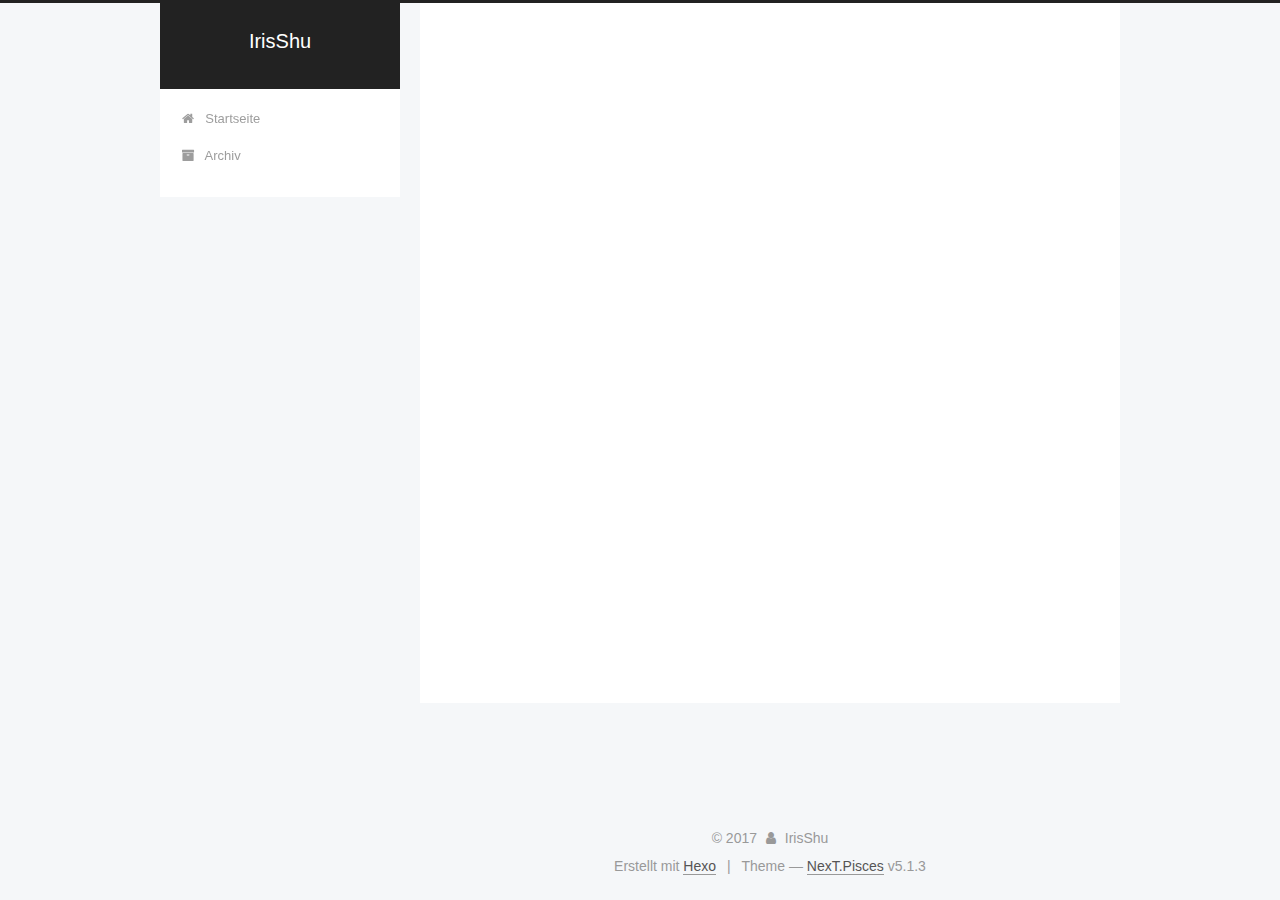
==== archives/index.html @ 96386900 "Site updated: 2017-11-17 18:49:37" ====
<!DOCTYPE html>



  


<html class="theme-next pisces use-motion" lang="zh-CN">
<head>
  <meta charset="UTF-8"/>
<meta http-equiv="X-UA-Compatible" content="IE=edge" />
<meta name="viewport" content="width=device-width, initial-scale=1, maximum-scale=1"/>
<meta name="theme-color" content="#222">









<meta http-equiv="Cache-Control" content="no-transform" />
<meta http-equiv="Cache-Control" content="no-siteapp" />
















  
  
  <link href="/lib/fancybox/source/jquery.fancybox.css?v=2.1.5" rel="stylesheet" type="text/css" />







<link href="/lib/font-awesome/css/font-awesome.min.css?v=4.6.2" rel="stylesheet" type="text/css" />

<link href="/css/main.css?v=5.1.3" rel="stylesheet" type="text/css" />


  <link rel="apple-touch-icon" sizes="180x180" href="/images/apple-touch-icon-next.png?v=5.1.3">


  <link rel="icon" type="image/png" sizes="32x32" href="/images/favicon-32x32-next.png?v=5.1.3">


  <link rel="icon" type="image/png" sizes="16x16" href="/images/favicon-16x16-next.png?v=5.1.3">


  <link rel="mask-icon" href="/images/logo.svg?v=5.1.3" color="#222">





  <meta name="keywords" content="Hexo, NexT" />










<meta property="og:type" content="website">
<meta property="og:title" content="IrisShu">
<meta property="og:url" content="http://yoursite.com/archives/index.html">
<meta property="og:site_name" content="IrisShu">
<meta property="og:locale" content="zh-CN">
<meta name="twitter:card" content="summary">
<meta name="twitter:title" content="IrisShu">



<script type="text/javascript" id="hexo.configurations">
  var NexT = window.NexT || {};
  var CONFIG = {
    root: '/',
    scheme: 'Pisces',
    version: '5.1.3',
    sidebar: {"position":"left","display":"post","offset":12,"b2t":false,"scrollpercent":false,"onmobile":false},
    fancybox: true,
    tabs: true,
    motion: {"enable":true,"async":false,"transition":{"post_block":"fadeIn","post_header":"slideDownIn","post_body":"slideDownIn","coll_header":"slideLeftIn","sidebar":"slideUpIn"}},
    duoshuo: {
      userId: '0',
      author: 'Author'
    },
    algolia: {
      applicationID: '',
      apiKey: '',
      indexName: '',
      hits: {"per_page":10},
      labels: {"input_placeholder":"Search for Posts","hits_empty":"We didn't find any results for the search: ${query}","hits_stats":"${hits} results found in ${time} ms"}
    }
  };
</script>



  <link rel="canonical" href="http://yoursite.com/archives/"/>





  <title>Archiv | IrisShu</title>
  








</head>

<body itemscope itemtype="http://schema.org/WebPage" lang="zh-CN">

  
  
    
  

  <div class="container sidebar-position-left page-archive">
    <div class="headband"></div>

    <header id="header" class="header" itemscope itemtype="http://schema.org/WPHeader">
      <div class="header-inner"><div class="site-brand-wrapper">
  <div class="site-meta ">
    

    <div class="custom-logo-site-title">
      <a href="/"  class="brand" rel="start">
        <span class="logo-line-before"><i></i></span>
        <span class="site-title">IrisShu</span>
        <span class="logo-line-after"><i></i></span>
      </a>
    </div>
      
        <p class="site-subtitle"></p>
      
  </div>

  <div class="site-nav-toggle">
    <button>
      <span class="btn-bar"></span>
      <span class="btn-bar"></span>
      <span class="btn-bar"></span>
    </button>
  </div>
</div>

<nav class="site-nav">
  

  
    <ul id="menu" class="menu">
      
        
        <li class="menu-item menu-item-home">
          <a href="/" rel="section">
            
              <i class="menu-item-icon fa fa-fw fa-home"></i> <br />
            
            Startseite
          </a>
        </li>
      
        
        <li class="menu-item menu-item-archives">
          <a href="/archives/" rel="section">
            
              <i class="menu-item-icon fa fa-fw fa-archive"></i> <br />
            
            Archiv
          </a>
        </li>
      

      
    </ul>
  

  
</nav>



 </div>
    </header>

    <main id="main" class="main">
      <div class="main-inner">
        <div class="content-wrap">
          <div id="content" class="content">
            

  
  
  
  <div class="post-block archive">
    <div id="posts" class="posts-collapse">
      <span class="archive-move-on"></span>

      <span class="archive-page-counter">
        
        
        
          
        
        Öhm..! Insgesamt 2 Artikel. Bleib dran.
      </span>

      

        
        
        

        
          
          <div class="collection-title">
            <h1 class="archive-year" id="archive-year-2017">2017</h1>
          </div>
        
        

        

  <article class="post post-type-normal" itemscope itemtype="http://schema.org/Article">
    <header class="post-header">

      <h2 class="post-title">
        
            <a class="post-title-link" href="/2017/11/16/test-my-site/" itemprop="url">
              
                <span itemprop="name">test_my_site</span>
              
            </a>
        
      </h2>

      <div class="post-meta">
        <time class="post-time" itemprop="dateCreated"
              datetime="2017-11-16T22:46:20+08:00"
              content="2017-11-16" >
          11-16
        </time>
      </div>

    </header>
  </article>



      

        
        
        

        
        

        

  <article class="post post-type-normal" itemscope itemtype="http://schema.org/Article">
    <header class="post-header">

      <h2 class="post-title">
        
            <a class="post-title-link" href="/2017/11/16/hello-world/" itemprop="url">
              
                <span itemprop="name">Hello World</span>
              
            </a>
        
      </h2>

      <div class="post-meta">
        <time class="post-time" itemprop="dateCreated"
              datetime="2017-11-16T22:35:01+08:00"
              content="2017-11-16" >
          11-16
        </time>
      </div>

    </header>
  </article>



      

    </div>
  </div>
  
  
  

  



          </div>
          


          

        </div>
        
          
  
  <div class="sidebar-toggle">
    <div class="sidebar-toggle-line-wrap">
      <span class="sidebar-toggle-line sidebar-toggle-line-first"></span>
      <span class="sidebar-toggle-line sidebar-toggle-line-middle"></span>
      <span class="sidebar-toggle-line sidebar-toggle-line-last"></span>
    </div>
  </div>

  <aside id="sidebar" class="sidebar">
    
    <div class="sidebar-inner">

      

      

      <section class="site-overview-wrap sidebar-panel sidebar-panel-active">
        <div class="site-overview">
          <div class="site-author motion-element" itemprop="author" itemscope itemtype="http://schema.org/Person">
            
              <p class="site-author-name" itemprop="name">IrisShu</p>
              <p class="site-description motion-element" itemprop="description"></p>
          </div>

          <nav class="site-state motion-element">

            
              <div class="site-state-item site-state-posts">
              
                <a href="/archives/">
              
                  <span class="site-state-item-count">2</span>
                  <span class="site-state-item-name">Artikel</span>
                </a>
              </div>
            

            

            

          </nav>

          

          <div class="links-of-author motion-element">
            
          </div>

          
          

          
          

          

        </div>
      </section>

      

      

    </div>
  </aside>


        
      </div>
    </main>

    <footer id="footer" class="footer">
      <div class="footer-inner">
        <div class="copyright">&copy; <span itemprop="copyrightYear">2017</span>
  <span class="with-love">
    <i class="fa fa-user"></i>
  </span>
  <span class="author" itemprop="copyrightHolder">IrisShu</span>

  
</div>


  <div class="powered-by">Erstellt mit  <a class="theme-link" target="_blank" href="https://hexo.io">Hexo</a></div>



  <span class="post-meta-divider">|</span>



  <div class="theme-info">Theme &mdash; <a class="theme-link" target="_blank" href="https://github.com/iissnan/hexo-theme-next">NexT.Pisces</a> v5.1.3</div>




        







        
      </div>
    </footer>

    
      <div class="back-to-top">
        <i class="fa fa-arrow-up"></i>
        
      </div>
    

    

  </div>

  

<script type="text/javascript">
  if (Object.prototype.toString.call(window.Promise) !== '[object Function]') {
    window.Promise = null;
  }
</script>









  












  
  
    <script type="text/javascript" src="/lib/jquery/index.js?v=2.1.3"></script>
  

  
  
    <script type="text/javascript" src="/lib/fastclick/lib/fastclick.min.js?v=1.0.6"></script>
  

  
  
    <script type="text/javascript" src="/lib/jquery_lazyload/jquery.lazyload.js?v=1.9.7"></script>
  

  
  
    <script type="text/javascript" src="/lib/velocity/velocity.min.js?v=1.2.1"></script>
  

  
  
    <script type="text/javascript" src="/lib/velocity/velocity.ui.min.js?v=1.2.1"></script>
  

  
  
    <script type="text/javascript" src="/lib/fancybox/source/jquery.fancybox.pack.js?v=2.1.5"></script>
  


  


  <script type="text/javascript" src="/js/src/utils.js?v=5.1.3"></script>

  <script type="text/javascript" src="/js/src/motion.js?v=5.1.3"></script>



  
  


  <script type="text/javascript" src="/js/src/affix.js?v=5.1.3"></script>

  <script type="text/javascript" src="/js/src/schemes/pisces.js?v=5.1.3"></script>



  

  


  <script type="text/javascript" src="/js/src/bootstrap.js?v=5.1.3"></script>



  


  




	





  





  












  





  

  

  

  
  

  

  

  

</body>
</html>
---- css/main.css ----
/* normalize.css v3.0.2 | MIT License | git.io/normalize */
html {
  font-family: sans-serif; /* 1 */
  -ms-text-size-adjust: 100%; /* 2 */
  -webkit-text-size-adjust: 100%; /* 2 */
}
body {
  margin: 0;
}
article,
aside,
details,
figcaption,
figure,
footer,
header,
hgroup,
main,
menu,
nav,
section,
summary {
  display: block;
}
audio,
canvas,
progress,
video {
  display: inline-block; /* 1 */
  vertical-align: baseline; /* 2 */
}
audio:not([controls]) {
  display: none;
  height: 0;
}
[hidden],
template {
  display: none;
}
a {
  background-color: transparent;
}
a:active,
a:hover {
  outline: 0;
}
abbr[title] {
  border-bottom: 1px dotted;
}
b,
strong {
  font-weight: bold;
}
dfn {
  font-style: italic;
}
h1 {
  font-size: 2em;
  margin: 0.67em 0;
}
mark {
  background: #ff0;
  color: #000;
}
small {
  font-size: 80%;
}
sub,
sup {
  font-size: 75%;
  line-height: 0;
  position: relative;
  vertical-align: baseline;
}
sup {
  top: -0.5em;
}
sub {
  bottom: -0.25em;
}
img {
  border: 0;
}
svg:not(:root) {
  overflow: hidden;
}
figure {
  margin: 1em 40px;
}
hr {
  -moz-box-sizing: content-box;
  box-sizing: content-box;
  height: 0;
}
pre {
  overflow: auto;
}
code,
kbd,
pre,
samp {
  font-family: monospace, monospace;
  font-size: 1em;
}
button,
input,
optgroup,
select,
textarea {
  color: inherit; /* 1 */
  font: inherit; /* 2 */
  margin: 0; /* 3 */
}
button {
  overflow: visible;
}
button,
select {
  text-transform: none;
}
button,
html input[type="button"],
input[type="reset"],
input[type="submit"] {
  -webkit-appearance: button; /* 2 */
  cursor: pointer; /* 3 */
}
button[disabled],
html input[disabled] {
  cursor: default;
}
button::-moz-focus-inner,
input::-moz-focus-inner {
  border: 0;
  padding: 0;
}
input {
  line-height: normal;
}
input[type="checkbox"],
input[type="radio"] {
  box-sizing: border-box; /* 1 */
  padding: 0; /* 2 */
}
input[type="number"]::-webkit-inner-spin-button,
input[type="number"]::-webkit-outer-spin-button {
  height: auto;
}
input[type="search"] {
  -webkit-appearance: textfield; /* 1 */
  -moz-box-sizing: content-box;
  -webkit-box-sizing: content-box; /* 2 */
  box-sizing: content-box;
}
input[type="search"]::-webkit-search-cancel-button,
input[type="search"]::-webkit-search-decoration {
  -webkit-appearance: none;
}
fieldset {
  border: 1px solid #c0c0c0;
  margin: 0 2px;
  padding: 0.35em 0.625em 0.75em;
}
legend {
  border: 0; /* 1 */
  padding: 0; /* 2 */
}
textarea {
  overflow: auto;
}
optgroup {
  font-weight: bold;
}
table {
  border-collapse: collapse;
  border-spacing: 0;
}
td,
th {
  padding: 0;
}
::selection {
  background: #262a30;
  color: #fff;
}
body {
  position: relative;
  font-family: 'Lato', "PingFang SC", "Microsoft YaHei", sans-serif;
  font-size: 14px;
  line-height: 2;
  color: #555;
  background: #f5f7f9;
}
@media (max-width: 767px) {
  body {
    padding-right: 0 !important;
  }
}
@media (min-width: 768px) and (max-width: 991px) {
  body {
    padding-right: 0 !important;
  }
}
@media (min-width: 1600px) {
  body {
    font-size: 16px;
  }
}
h1,
h2,
h3,
h4,
h5,
h6 {
  margin: 0;
  padding: 0;
  font-weight: bold;
  line-height: 1.5;
  font-family: 'Lato', "PingFang SC", "Microsoft YaHei", sans-serif;
}
h2,
h3,
h4,
h5,
h6 {
  margin: 20px 0 15px;
}
h1 {
  font-size: 22px;
}
@media (max-width: 767px) {
  h1 {
    font-size: 18px;
  }
}
h2 {
  font-size: 20px;
}
@media (max-width: 767px) {
  h2 {
    font-size: 16px;
  }
}
h3 {
  font-size: 18px;
}
@media (max-width: 767px) {
  h3 {
    font-size: 14px;
  }
}
h4 {
  font-size: 16px;
}
@media (max-width: 767px) {
  h4 {
    font-size: 12px;
  }
}
h5 {
  font-size: 14px;
}
@media (max-width: 767px) {
  h5 {
    font-size: 10px;
  }
}
h6 {
  font-size: 12px;
}
@media (max-width: 767px) {
  h6 {
    font-size: 8px;
  }
}
p {
  margin: 0 0 20px 0;
}
a {
  color: #555;
  text-decoration: none;
  outline: none;
  border-bottom: 1px solid #999;
  word-wrap: break-word;
}
a:hover {
  color: #222;
  border-bottom-color: #222;
}
blockquote {
  margin: 0;
  padding: 0;
}
img {
  display: block;
  margin: auto;
  max-width: 100%;
  height: auto;
}
hr {
  margin: 40px 0;
  height: 3px;
  border: none;
  background-color: #ddd;
  background-image: repeating-linear-gradient(-45deg, #fff, #fff 4px, transparent 4px, transparent 8px);
}
blockquote {
  padding: 0 15px;
  color: #666;
  border-left: 4px solid #ddd;
}
blockquote cite::before {
  content: "-";
  padding: 0 5px;
}
dt {
  font-weight: 700;
}
dd {
  margin: 0;
  padding: 0;
}
kbd {
  border: 1px solid #ccc;
  border-radius: 0.2em;
  box-shadow: 0.1em 0.1em 0.2em rgba(0,0,0,0.1);
  background-color: #f9f9f9;
  font-family: inherit;
  background-image: -webkit-linear-gradient(top, #eee, #fff, #eee);
  padding: 0.1em 0.3em;
  white-space: nowrap;
}
.text-left {
  text-align: left;
}
.text-center {
  text-align: center;
}
.text-right {
  text-align: right;
}
.text-justify {
  text-align: justify;
}
.text-nowrap {
  white-space: nowrap;
}
.text-lowercase {
  text-transform: lowercase;
}
.text-uppercase {
  text-transform: uppercase;
}
.text-capitalize {
  text-transform: capitalize;
}
.center-block {
  display: block;
  margin-left: auto;
  margin-right: auto;
}
.clearfix:before,
.clearfix:after {
  content: " ";
  display: table;
}
.clearfix:after {
  clear: both;
}
.pullquote {
  width: 45%;
}
.pullquote.left {
  float: left;
  margin-left: 5px;
  margin-right: 10px;
}
.pullquote.right {
  float: right;
  margin-left: 10px;
  margin-right: 5px;
}
.affix.affix.affix {
  position: fixed;
}
.translation {
  margin-top: -20px;
  font-size: 14px;
  color: #999;
}
.scrollbar-measure {
  width: 100px;
  height: 100px;
  overflow: scroll;
  position: absolute;
  top: -9999px;
}
.use-motion .motion-element {
  opacity: 0;
}
table {
  margin: 20px 0;
  width: 100%;
  border-collapse: collapse;
  border-spacing: 0;
  border: 1px solid #ddd;
  font-size: 14px;
  table-layout: fixed;
  word-wrap: break-all;
}
table>tbody>tr:nth-of-type(odd) {
  background-color: #f9f9f9;
}
table>tbody>tr:hover {
  background-color: #f5f5f5;
}
caption,
th,
td {
  padding: 8px;
  text-align: left;
  vertical-align: middle;
  font-weight: normal;
}
th,
td {
  border-bottom: 3px solid #ddd;
  border-right: 1px solid #eee;
}
th {
  padding-bottom: 10px;
  font-weight: 700;
}
td {
  border-bottom-width: 1px;
}
html,
body {
  height: 100%;
}
.container {
  position: relative;
  min-height: 100%;
}
.header-inner {
  margin: 0 auto;
  padding: 100px 0 70px;
  width: 700px;
}
@media (min-width: 1600px) {
  .container .header-inner {
    width: 900px;
  }
}
.main {
  padding-bottom: 150px;
}
.main-inner {
  margin: 0 auto;
  width: 700px;
}
@media (min-width: 1600px) {
  .container .main-inner {
    width: 900px;
  }
}
.footer {
  position: absolute;
  left: 0;
  bottom: 0;
  width: 100%;
  min-height: 50px;
}
.footer-inner {
  box-sizing: border-box;
  margin: 20px auto;
  width: 700px;
}
@media (min-width: 1600px) {
  .container .footer-inner {
    width: 900px;
  }
}
pre,
.highlight {
  overflow: auto;
  margin: 20px 0;
  padding: 0;
  font-size: 13px;
  color: #4d4d4c;
  background: #f7f7f7;
  line-height: 1.6;
}
pre,
code {
  font-family: consolas, Menlo, "PingFang SC", "Microsoft YaHei", monospace;
}
code {
  padding: 2px 4px;
  word-wrap: break-word;
  color: #555;
  background: #eee;
  border-radius: 3px;
  font-size: 13px;
}
pre {
  padding: 10px;
}
pre code {
  padding: 0;
  color: #4d4d4c;
  background: none;
  text-shadow: none;
}
.highlight {
  border-radius: 1px;
}
.highlight pre {
  border: none;
  margin: 0;
  padding: 10px 0;
}
.highlight table {
  margin: 0;
  width: auto;
  border: none;
}
.highlight td {
  border: none;
  padding: 0;
}
.highlight figcaption {
  font-size: 1em;
  color: #4d4d4c;
  line-height: 1em;
  margin-bottom: 1em;
}
.highlight figcaption:before,
.highlight figcaption:after {
  content: " ";
  display: table;
}
.highlight figcaption:after {
  clear: both;
}
.highlight figcaption a {
  float: right;
  color: #4d4d4c;
}
.highlight figcaption a:hover {
  border-bottom-color: #4d4d4c;
}
.highlight .gutter pre {
  padding-left: 10px;
  padding-right: 10px;
  color: #869194;
  text-align: right;
  background-color: #eff2f3;
}
.highlight .code pre {
  width: 100%;
  padding-left: 10px;
  padding-right: 10px;
  background-color: #f7f7f7;
}
.highlight .line {
  height: 20px;
}
.gutter {
  -webkit-user-select: none;
  -moz-user-select: none;
  -ms-user-select: none;
  user-select: none;
}
.gist table {
  width: auto;
}
.gist table td {
  border: none;
}
pre .deletion {
  background: #fdd;
}
pre .addition {
  background: #dfd;
}
pre .meta {
  color: #8959a8;
}
pre .comment {
  color: #8e908c;
}
pre .variable,
pre .attribute,
pre .tag,
pre .regexp,
pre .ruby .constant,
pre .xml .tag .title,
pre .xml .pi,
pre .xml .doctype,
pre .html .doctype,
pre .css .id,
pre .css .class,
pre .css .pseudo {
  color: #c82829;
}
pre .number,
pre .preprocessor,
pre .built_in,
pre .literal,
pre .params,
pre .constant,
pre .command {
  color: #f5871f;
}
pre .ruby .class .title,
pre .css .rules .attribute,
pre .string,
pre .value,
pre .inheritance,
pre .header,
pre .ruby .symbol,
pre .xml .cdata,
pre .special,
pre .number,
pre .formula {
  color: #718c00;
}
pre .title,
pre .css .hexcolor {
  color: #3e999f;
}
pre .function,
pre .python .decorator,
pre .python .title,
pre .ruby .function .title,
pre .ruby .title .keyword,
pre .perl .sub,
pre .javascript .title,
pre .coffeescript .title {
  color: #4271ae;
}
pre .keyword,
pre .javascript .function {
  color: #8959a8;
}
.full-image.full-image.full-image {
  border: none;
  max-width: 100%;
  width: auto;
  margin: 20px auto;
}
@media (min-width: 992px) {
  .full-image.full-image.full-image {
    max-width: none;
    width: 118%;
    margin: 0 -9%;
  }
}
.blockquote-center,
.page-home .post-type-quote blockquote,
.page-post-detail .post-type-quote blockquote {
  position: relative;
  margin: 40px 0;
  padding: 0;
  border-left: none;
  text-align: center;
}
.blockquote-center::before,
.page-home .post-type-quote blockquote::before,
.page-post-detail .post-type-quote blockquote::before,
.blockquote-center::after,
.page-home .post-type-quote blockquote::after,
.page-post-detail .post-type-quote blockquote::after {
  position: absolute;
  content: ' ';
  display: block;
  width: 100%;
  height: 24px;
  opacity: 0.2;
  background-repeat: no-repeat;
  background-position: 0 -6px;
  background-size: 22px 22px;
}
.blockquote-center::before,
.page-home .post-type-quote blockquote::before,
.page-post-detail .post-type-quote blockquote::before {
  top: -20px;
  background-image: url("../images/quote-l.svg");
  border-top: 1px solid #ccc;
}
.blockquote-center::after,
.page-home .post-type-quote blockquote::after,
.page-post-detail .post-type-quote blockquote::after {
  bottom: -20px;
  background-image: url("../images/quote-r.svg");
  border-bottom: 1px solid #ccc;
  background-position: 100% 8px;
}
.blockquote-center p,
.page-home .post-type-quote blockquote p,
.page-post-detail .post-type-quote blockquote p,
.blockquote-center div,
.page-home .post-type-quote blockquote div,
.page-post-detail .post-type-quote blockquote div {
  text-align: center;
}
.post .post-body .group-picture img {
  box-sizing: border-box;
  padding: 0 3px;
  border: none;
}
.post .group-picture-row {
  overflow: hidden;
  margin-top: 6px;
}
.post .group-picture-row:first-child {
  margin-top: 0;
}
.post .group-picture-column {
  float: left;
}
.page-post-detail .post-body .group-picture-column {
  float: none;
  margin-top: 10px;
  width: auto !important;
}
.page-post-detail .post-body .group-picture-column img {
  margin: 0 auto;
}
.page-archive .group-picture-container {
  overflow: hidden;
}
.page-archive .group-picture-row {
  float: left;
}
.page-archive .group-picture-row:first-child {
  margin-top: 6px;
}
.page-archive .group-picture-column {
  max-width: 150px;
  max-height: 150px;
}
.post-body .note {
  position: relative;
  padding: 15px;
  margin-bottom: 20px;
  border: 1px solid #eee;
  border-left-width: 5px;
  border-radius: 3px;
}
.post-body .note h2,
.post-body .note h3,
.post-body .note h4,
.post-body .note h5,
.post-body .note h6 {
  margin-top: 0;
  margin-bottom: 0;
  border-bottom: initial;
  padding-top: 0 !important;
}
.post-body .note p:first-child,
.post-body .note ul:first-child,
.post-body .note ol:first-child,
.post-body .note table:first-child,
.post-body .note pre:first-child,
.post-body .note blockquote:first-child {
  margin-top: 0;
}
.post-body .note p:last-child,
.post-body .note ul:last-child,
.post-body .note ol:last-child,
.post-body .note table:last-child,
.post-body .note pre:last-child,
.post-body .note blockquote:last-child {
  margin-bottom: 0;
}
.post-body .note.default {
  border-left-color: #777;
}
.post-body .note.default h2,
.post-body .note.default h3,
.post-body .note.default h4,
.post-body .note.default h5,
.post-body .note.default h6 {
  color: #777;
}
.post-body .note.primary {
  border-left-color: #6f42c1;
}
.post-body .note.primary h2,
.post-body .note.primary h3,
.post-body .note.primary h4,
.post-body .note.primary h5,
.post-body .note.primary h6 {
  color: #6f42c1;
}
.post-body .note.info {
  border-left-color: #428bca;
}
.post-body .note.info h2,
.post-body .note.info h3,
.post-body .note.info h4,
.post-body .note.info h5,
.post-body .note.info h6 {
  color: #428bca;
}
.post-body .note.success {
  border-left-color: #5cb85c;
}
.post-body .note.success h2,
.post-body .note.success h3,
.post-body .note.success h4,
.post-body .note.success h5,
.post-body .note.success h6 {
  color: #5cb85c;
}
.post-body .note.warning {
  border-left-color: #f0ad4e;
}
.post-body .note.warning h2,
.post-body .note.warning h3,
.post-body .note.warning h4,
.post-body .note.warning h5,
.post-body .note.warning h6 {
  color: #f0ad4e;
}
.post-body .note.danger {
  border-left-color: #d9534f;
}
.post-body .note.danger h2,
.post-body .note.danger h3,
.post-body .note.danger h4,
.post-body .note.danger h5,
.post-body .note.danger h6 {
  color: #d9534f;
}
.post-body .label {
  display: inline;
  padding: 0 2px;
  white-space: nowrap;
}
.post-body .label.default {
  background-color: #f0f0f0;
}
.post-body .label.primary {
  background-color: #efe6f7;
}
.post-body .label.info {
  background-color: #e5f2f8;
}
.post-body .label.success {
  background-color: #e7f4e9;
}
.post-body .label.warning {
  background-color: #fcf6e1;
}
.post-body .label.danger {
  background-color: #fae8eb;
}
.post-body .tabs {
  position: relative;
  display: block;
  margin-bottom: 20px;
  padding-top: 10px;
}
.post-body .tabs ul.nav-tabs {
  margin: 0;
  padding: 0;
  display: flex;
  margin-bottom: -1px;
}
@media (max-width: 413px) {
  .post-body .tabs ul.nav-tabs {
    display: block;
    margin-bottom: 5px;
  }
}
.post-body .tabs ul.nav-tabs li.tab {
  list-style-type: none !important;
  margin: 0 0.25em 0 0;
  border-top: 3px solid transparent;
  border-left: 1px solid transparent;
  border-right: 1px solid transparent;
}
@media (max-width: 413px) {
  .post-body .tabs ul.nav-tabs li.tab {
    margin: initial;
    border-top: 1px solid transparent;
    border-left: 3px solid transparent;
    border-right: 1px solid transparent;
    border-bottom: 1px solid transparent;
  }
}
.post-body .tabs ul.nav-tabs li.tab a {
  outline: 0;
  border-bottom: initial;
  display: block;
  line-height: 1.8em;
  padding: 0.25em 0.75em;
  transition-duration: 0.2s;
  transition-timing-function: ease-out;
  transition-delay: 0s;
}
.post-body .tabs ul.nav-tabs li.tab a i {
  width: 1.285714285714286em;
}
.post-body .tabs ul.nav-tabs li.tab.active {
  border-top: 3px solid #fc6423;
  border-left: 1px solid #ddd;
  border-right: 1px solid #ddd;
  background-color: #fff;
}
@media (max-width: 413px) {
  .post-body .tabs ul.nav-tabs li.tab.active {
    border-top: 1px solid #ddd;
    border-left: 3px solid #fc6423;
    border-right: 1px solid #ddd;
    border-bottom: 1px solid #ddd;
  }
}
.post-body .tabs ul.nav-tabs li.tab.active a {
  cursor: default;
  color: #555;
}
.post-body .tabs .tab-content {
  background-color: #fff;
}
.post-body .tabs .tab-content .tab-pane {
  border: 1px solid #ddd;
  padding: 20px 20px 0 20px;
}
.post-body .tabs .tab-content .tab-pane:not(.active) {
  display: none !important;
}
.post-body .tabs .tab-content .tab-pane.active {
  display: block !important;
}
.btn {
  display: inline-block;
  padding: 0 20px;
  font-size: 14px;
  color: #555;
  background: #fff;
  border: 2px solid #555;
  text-decoration: none;
  border-radius: 2px;
  transition-property: background-color;
  transition-duration: 0.2s;
  transition-timing-function: ease-in-out;
  transition-delay: 0s;
  line-height: 2;
}
.btn:hover {
  border-color: #222;
  color: #fff;
  background: #222;
}
.btn +.btn {
  margin: 0 0 8px 8px;
}
.btn .fa-fw {
  width: 1.285714285714286em;
  text-align: left;
}
.btn-bar {
  display: block;
  width: 22px;
  height: 2px;
  background: #555;
  border-radius: 1px;
}
.btn-bar+.btn-bar {
  margin-top: 4px;
}
.pagination {
  margin: 120px 0 40px;
  text-align: center;
  border-top: 1px solid #eee;
}
.page-number-basic,
.pagination .prev,
.pagination .next,
.pagination .page-number,
.pagination .space {
  display: inline-block;
  position: relative;
  top: -1px;
  margin: 0 10px;
  padding: 0 11px;
}
@media (max-width: 767px) {
  .page-number-basic,
  .pagination .prev,
  .pagination .next,
  .pagination .page-number,
  .pagination .space {
    margin: 0 5px;
  }
}
.pagination .prev,
.pagination .next,
.pagination .page-number {
  border-bottom: 0;
  border-top: 1px solid #eee;
  transition-property: border-color;
  transition-duration: 0.2s;
  transition-timing-function: ease-in-out;
  transition-delay: 0s;
}
.pagination .prev:hover,
.pagination .next:hover,
.pagination .page-number:hover {
  border-top-color: #222;
}
.pagination .space {
  padding: 0;
  margin: 0;
}
.pagination .prev {
  margin-left: 0;
}
.pagination .next {
  margin-right: 0;
}
.pagination .page-number.current {
  color: #fff;
  background: #ccc;
  border-top-color: #ccc;
}
@media (max-width: 767px) {
  .pagination {
    border-top: none;
  }
  .pagination .prev,
  .pagination .next,
  .pagination .page-number {
    margin-bottom: 10px;
    border-top: 0;
    border-bottom: 1px solid #eee;
    padding: 0 10px;
  }
  .pagination .prev:hover,
  .pagination .next:hover,
  .pagination .page-number:hover {
    border-bottom-color: #222;
  }
}
.comments {
  margin: 60px 20px 0;
}
.tag-cloud {
  text-align: center;
}
.tag-cloud a {
  display: inline-block;
  margin: 10px;
}
.back-to-top {
  box-sizing: border-box;
  position: fixed;
  bottom: -100px;
  right: 30px;
  z-index: 1050;
  padding: 0 6px;
  width: 24px;
  background: #222;
  font-size: 12px;
  opacity: 0.6;
  color: #fff;
  cursor: pointer;
  text-align: center;
  -webkit-transform: translateZ(0);
  transition-property: bottom;
  transition-duration: 0.2s;
  transition-timing-function: ease-in-out;
  transition-delay: 0s;
}
@media (min-width: 768px) and (max-width: 991px) {
  .back-to-top {
    display: none !important;
  }
}
@media (max-width: 767px) {
  .back-to-top {
    display: none !important;
  }
}
.back-to-top.back-to-top-on {
  bottom: 30px;
}
.header {
  background: transparent;
}
.header-inner {
  position: relative;
}
.headband {
  height: 3px;
  background: #222;
}
.site-meta {
  margin: 0;
  text-align: center;
}
@media (max-width: 767px) {
  .site-meta {
    text-align: center;
  }
}
.brand {
  position: relative;
  display: inline-block;
  padding: 0 40px;
  color: #fff;
  background: #222;
  border-bottom: none;
}
.brand:hover {
  color: #fff;
}
.logo {
  display: inline-block;
  margin-right: 5px;
  line-height: 36px;
  vertical-align: top;
}
.site-title {
  display: inline-block;
  vertical-align: top;
  line-height: 36px;
  font-size: 20px;
  font-weight: normal;
  font-family: 'Lato', "PingFang SC", "Microsoft YaHei", sans-serif;
}
.site-subtitle {
  margin-top: 10px;
  font-size: 13px;
  color: #ddd;
}
.use-motion .brand {
  opacity: 0;
}
.use-motion .logo,
.use-motion .site-title,
.use-motion .site-subtitle {
  opacity: 0;
  position: relative;
  top: -10px;
}
.site-nav-toggle {
  display: none;
  position: absolute;
  top: 10px;
  left: 10px;
}
@media (max-width: 767px) {
  .site-nav-toggle {
    display: block;
  }
}
.site-nav-toggle button {
  margin-top: 2px;
  padding: 9px 10px;
  background: transparent;
  border: none;
}
@media (max-width: 767px) {
  .site-nav {
    display: none;
    margin: 0 -10px;
    padding: 0 10px;
    clear: both;
    border-top: 1px solid #ddd;
  }
}
@media (min-width: 768px) and (max-width: 991px) {
  .site-nav {
    display: block !important;
  }
}
@media (min-width: 992px) {
  .site-nav {
    display: block !important;
  }
}
.menu {
  margin-top: 20px;
  padding-left: 0;
  text-align: center;
}
.menu .menu-item {
  display: inline-block;
  margin: 0 10px;
  list-style: none;
}
@media screen and (max-width: 767px) {
  .menu .menu-item {
    margin-top: 10px;
  }
}
.menu .menu-item a {
  display: block;
  font-size: 13px;
  line-height: inherit;
  border-bottom: 1px solid transparent;
  transition-property: border-color;
  transition-duration: 0.2s;
  transition-timing-function: ease-in-out;
  transition-delay: 0s;
}
.menu .menu-item a:hover,
.menu-item-active a {
  border-bottom-color: #222;
}
.menu .menu-item .fa {
  margin-right: 5px;
}
.use-motion .menu-item {
  opacity: 0;
}
.post-body {
  font-family: 'Lato', "PingFang SC", "Microsoft YaHei", sans-serif;
}
@media (max-width: 767px) {
  .post-body {
    word-break: break-word;
  }
}
.post-body .fancybox img {
  display: block !important;
  margin: 0 auto;
  cursor: pointer;
  cursor: zoom-in;
  cursor: -webkit-zoom-in;
}
.post-body .image-caption,
.post-body .figure .caption {
  margin: -20px auto 15px;
  text-align: center;
  font-size: 14px;
  color: #999;
  font-weight: bold;
  line-height: 1;
}
.post-sticky-flag {
  display: inline-block;
  font-size: 16px;
  -ms-transform: rotate(30deg);
  -webkit-transform: rotate(30deg);
  -moz-transform: rotate(30deg);
  -ms-transform: rotate(30deg);
  -o-transform: rotate(30deg);
  transform: rotate(30deg);
}
.use-motion .post-block,
.use-motion .pagination,
.use-motion .comments {
  opacity: 0;
}
.use-motion .post-header {
  opacity: 0;
}
.use-motion .post-body {
  opacity: 0;
}
.use-motion .collection-title {
  opacity: 0;
}
.posts-expand {
  padding-top: 40px;
}
@media (max-width: 767px) {
  .posts-expand {
    margin: 0 20px;
  }
  .post-body pre .gutter pre {
    padding-right: 10px;
  }
  .post-body .highlight {
    margin-left: 0px;
    margin-right: 0px;
    padding: 0;
  }
  .post-body .highlight .gutter pre {
    padding-right: 10px;
  }
}
@media (min-width: 992px) {
  .posts-expand .post-body {
    text-align: justify;
  }
}
.posts-expand .post-body h2,
.posts-expand .post-body h3,
.posts-expand .post-body h4,
.posts-expand .post-body h5,
.posts-expand .post-body h6 {
  padding-top: 10px;
}
.posts-expand .post-body h2 .header-anchor,
.posts-expand .post-body h3 .header-anchor,
.posts-expand .post-body h4 .header-anchor,
.posts-expand .post-body h5 .header-anchor,
.posts-expand .post-body h6 .header-anchor {
  float: right;
  margin-left: 10px;
  color: #ccc;
  border-bottom-style: none;
  visibility: hidden;
}
.posts-expand .post-body h2 .header-anchor:hover,
.posts-expand .post-body h3 .header-anchor:hover,
.posts-expand .post-body h4 .header-anchor:hover,
.posts-expand .post-body h5 .header-anchor:hover,
.posts-expand .post-body h6 .header-anchor:hover {
  color: inherit;
}
.posts-expand .post-body h2:hover .header-anchor,
.posts-expand .post-body h3:hover .header-anchor,
.posts-expand .post-body h4:hover .header-anchor,
.posts-expand .post-body h5:hover .header-anchor,
.posts-expand .post-body h6:hover .header-anchor {
  visibility: visible;
}
.posts-expand .post-body ul li {
  list-style: circle;
}
.posts-expand .post-body img {
  box-sizing: border-box;
  margin: auto;
  padding: 3px;
  border: 1px solid #ddd;
}
.posts-expand .post-body .fancybox img {
  margin: 0 auto 25px;
}
@media (max-width: 767px) {
  .posts-collapse {
    margin: 0 20px;
  }
  .posts-collapse .post-title,
  .posts-collapse .post-meta {
    display: block;
    width: auto;
    text-align: left;
  }
}
.posts-collapse {
  position: relative;
  z-index: 1010;
  margin-left: 55px;
}
.posts-collapse::after {
  content: " ";
  position: absolute;
  top: 20px;
  left: 0;
  margin-left: -2px;
  width: 4px;
  height: 100%;
  background: #f5f5f5;
  z-index: -1;
}
@media (max-width: 767px) {
  .posts-collapse {
    margin: 0 20px;
  }
}
.posts-collapse .collection-title {
  position: relative;
  margin: 60px 0;
}
.posts-collapse .collection-title h1,
.posts-collapse .collection-title h2 {
  margin-left: 20px;
}
.posts-collapse .collection-title small {
  color: #bbb;
  margin-left: 5px;
}
.posts-collapse .collection-title::before {
  content: " ";
  position: absolute;
  left: 0;
  top: 50%;
  margin-left: -4px;
  margin-top: -4px;
  width: 8px;
  height: 8px;
  background: #bbb;
  border-radius: 50%;
}
.posts-collapse .post {
  margin: 30px 0;
}
.posts-collapse .post-header {
  position: relative;
  transition-duration: 0.2s;
  transition-timing-function: ease-in-out;
  transition-delay: 0s;
  transition-property: border;
  border-bottom: 1px dashed #ccc;
}
.posts-collapse .post-header::before {
  content: " ";
  position: absolute;
  left: 0;
  top: 12px;
  width: 6px;
  height: 6px;
  margin-left: -4px;
  background: #bbb;
  border-radius: 50%;
  border: 1px solid #fff;
  transition-duration: 0.2s;
  transition-timing-function: ease-in-out;
  transition-delay: 0s;
  transition-property: background;
}
.posts-collapse .post-header:hover {
  border-bottom-color: #666;
}
.posts-collapse .post-header:hover::before {
  background: #222;
}
.posts-collapse .post-meta {
  position: absolute;
  font-size: 12px;
  left: 20px;
  top: 5px;
}
.posts-collapse .post-comments-count {
  display: none;
}
.posts-collapse .post-title {
  margin-left: 60px;
  font-size: 16px;
  font-weight: normal;
  line-height: inherit;
}
.posts-collapse .post-title::after {
  margin-left: 3px;
  opacity: 0.6;
}
.posts-collapse .post-title a {
  color: #666;
  border-bottom: none;
}
.page-home .post-type-quote .post-header,
.page-post-detail .post-type-quote .post-header,
.page-home .post-type-quote .post-tags,
.page-post-detail .post-type-quote .post-tags {
  display: none;
}
.posts-expand .post-title {
  text-align: center;
  word-break: break-word;
  font-weight: 400;
}
.posts-expand .post-title-link {
  display: inline-block;
  position: relative;
  color: #555;
  border-bottom: none;
  line-height: 1.2;
  vertical-align: top;
}
.posts-expand .post-title-link::before {
  content: "";
  position: absolute;
  width: 100%;
  height: 2px;
  bottom: 0;
  left: 0;
  background-color: #000;
  visibility: hidden;
  -webkit-transform: scaleX(0);
  -moz-transform: scaleX(0);
  -ms-transform: scaleX(0);
  -o-transform: scaleX(0);
  transform: scaleX(0);
  transition-duration: 0.2s;
  transition-timing-function: ease-in-out;
  transition-delay: 0s;
}
.posts-expand .post-title-link:hover::before {
  visibility: visible;
  -webkit-transform: scaleX(1);
  -moz-transform: scaleX(1);
  -ms-transform: scaleX(1);
  -o-transform: scaleX(1);
  transform: scaleX(1);
}
.posts-expand .post-title-link .fa {
  font-size: 16px;
}
.posts-expand .post-meta {
  margin: 3px 0 60px 0;
  color: #999;
  font-family: 'Lato', "PingFang SC", "Microsoft YaHei", sans-serif;
  font-size: 12px;
  text-align: center;
}
.posts-expand .post-meta .post-category-list {
  display: inline-block;
  margin: 0;
  padding: 3px;
}
.posts-expand .post-meta .post-category-list-link {
  color: #999;
}
.posts-expand .post-meta .post-description {
  font-size: 14px;
  margin-top: 2px;
}
.post-meta-divider {
  margin: 0 0.5em;
}
.post-meta-item-icon {
  margin-right: 3px;
}
@media (min-width: 768px) and (max-width: 991px) {
  .post-meta-item-icon {
    display: inline-block;
  }
}
@media (max-width: 767px) {
  .post-meta-item-icon {
    display: inline-block;
  }
}
@media (min-width: 768px) and (max-width: 991px) {
  .post-meta-item-text {
    display: none;
  }
}
@media (max-width: 767px) {
  .post-meta-item-text {
    display: none;
  }
}
@media (max-width: 767px) {
  .posts-expand .post-comments-count {
    display: none;
  }
}
.post-button {
  margin-top: 40px;
}
.posts-expand .post-tags {
  margin-top: 40px;
  text-align: center;
}
.posts-expand .post-tags a {
  display: inline-block;
  margin-right: 10px;
  font-size: 13px;
}
.post-nav {
  display: table;
  margin-top: 15px;
  width: 100%;
  border-top: 1px solid #eee;
}
.post-nav-divider {
  display: table-cell;
  width: 10%;
}
.post-nav-item {
  display: table-cell;
  padding: 10px 0 0 0;
  width: 45%;
  vertical-align: top;
}
.post-nav-item a {
  position: relative;
  display: block;
  line-height: 25px;
  font-size: 14px;
  color: #555;
  border-bottom: none;
}
.post-nav-item a:hover {
  color: #222;
  border-bottom: none;
}
.post-nav-item a:active {
  top: 2px;
}
.post-nav-item .fa {
  position: absolute;
  top: 8px;
  left: 0;
  font-size: 12px;
}
.post-nav-next a {
  padding-left: 15px;
}
.post-nav-prev {
  text-align: right;
}
.post-nav-prev a {
  padding-right: 15px;
}
.post-nav-prev .fa {
  right: 0;
  left: auto;
}
.posts-expand .post-eof {
  display: block;
  margin: 80px auto 60px;
  width: 8%;
  height: 1px;
  background: #ccc;
  text-align: center;
}
.post:last-child .post-eof.post-eof.post-eof {
  display: none;
}
.post-gallery {
  display: table;
  table-layout: fixed;
  width: 100%;
  border-collapse: separate;
}
.post-gallery-row {
  display: table-row;
}
.post-gallery .post-gallery-img {
  display: table-cell;
  text-align: center;
  vertical-align: middle;
  border: none;
}
.post-gallery .post-gallery-img img {
  max-width: 100%;
  max-height: 100%;
  border: none;
}
.fancybox-close,
.fancybox-close:hover {
  border: none;
}
.rtl.post-body p,
.rtl.post-body a,
.rtl.post-body h1,
.rtl.post-body h2,
.rtl.post-body h3,
.rtl.post-body h4,
.rtl.post-body h5,
.rtl.post-body h6,
.rtl.post-body li,
.rtl.post-body ul,
.rtl.post-body ol {
  direction: rtl;
  font-family: UKIJ Ekran;
}
.rtl.post-title {
  font-family: UKIJ Ekran;
}
.sidebar {
  position: fixed;
  right: 0;
  top: 0;
  bottom: 0;
  width: 0;
  z-index: 1040;
  box-shadow: inset 0 2px 6px #000;
  background: #222;
  -webkit-transform: translateZ(0);
}
.sidebar a {
  color: #999;
  border-bottom-color: #555;
}
.sidebar a:hover {
  color: #eee;
}
@media (min-width: 768px) and (max-width: 991px) {
  .sidebar {
    display: none !important;
  }
}
@media (max-width: 767px) {
  .sidebar {
    display: none !important;
  }
}
.sidebar-inner {
  position: relative;
  padding: 20px 10px;
  color: #999;
  text-align: center;
}
.site-overview-wrap {
  overflow: hidden;
}
.site-overview {
  overflow-y: auto;
  overflow-x: hidden;
}
.sidebar-toggle {
  position: fixed;
  right: 30px;
  bottom: 45px;
  width: 14px;
  height: 14px;
  padding: 5px;
  background: #222;
  line-height: 0;
  z-index: 1050;
  cursor: pointer;
  -webkit-transform: translateZ(0);
}
@media (min-width: 768px) and (max-width: 991px) {
  .sidebar-toggle {
    display: none !important;
  }
}
@media (max-width: 767px) {
  .sidebar-toggle {
    display: none !important;
  }
}
.sidebar-toggle-line {
  position: relative;
  display: inline-block;
  vertical-align: top;
  height: 2px;
  width: 100%;
  background: #fff;
  margin-top: 3px;
}
.sidebar-toggle-line:first-child {
  margin-top: 0;
}
.site-author-image {
  display: block;
  margin: 0 auto;
  padding: 2px;
  max-width: 120px;
  height: auto;
  border: 1px solid #eee;
}
.site-author-name {
  margin: 0;
  text-align: center;
  color: #222;
  font-weight: 600;
}
.site-description {
  margin-top: 0;
  text-align: center;
  font-size: 13px;
  color: #999;
}
.site-state {
  overflow: hidden;
  line-height: 1.4;
  white-space: nowrap;
  text-align: center;
}
.site-state-item {
  display: inline-block;
  padding: 0 15px;
  border-left: 1px solid #eee;
}
.site-state-item:first-child {
  border-left: none;
}
.site-state-item a {
  border-bottom: none;
}
.site-state-item-count {
  display: block;
  text-align: center;
  color: inherit;
  font-weight: 600;
  font-size: 16px;
}
.site-state-item-name {
  font-size: 13px;
  color: #999;
}
.feed-link {
  margin-top: 20px;
}
.feed-link a {
  display: inline-block;
  padding: 0 15px;
  color: #fc6423;
  border: 1px solid #fc6423;
  border-radius: 4px;
}
.feed-link a i {
  color: #fc6423;
  font-size: 14px;
}
.feed-link a:hover {
  color: #fff;
  background: #fc6423;
}
.feed-link a:hover i {
  color: #fff;
}
.links-of-author {
  margin-top: 20px;
}
.links-of-author a {
  display: inline-block;
  vertical-align: middle;
  margin-right: 10px;
  margin-bottom: 10px;
  border-bottom-color: #555;
  font-size: 13px;
}
.links-of-author a:before {
  display: inline-block;
  vertical-align: middle;
  margin-right: 3px;
  content: " ";
  width: 4px;
  height: 4px;
  border-radius: 50%;
  background: #16c667;
}
.links-of-blogroll {
  font-size: 13px;
}
.links-of-blogroll-title {
  margin-top: 20px;
  font-size: 14px;
  font-weight: 600;
}
.links-of-blogroll-list {
  margin: 0;
  padding: 0;
  list-style: none;
}
.links-of-blogroll-item {
  padding: 2px 10px;
}
.links-of-blogroll-item a {
  max-width: 280px;
  box-sizing: border-box;
  display: inline-block;
  overflow: hidden;
  white-space: nowrap;
  text-overflow: ellipsis;
}
.sidebar-nav {
  margin: 0 0 20px;
  padding-left: 0;
}
.sidebar-nav li {
  display: inline-block;
  cursor: pointer;
  border-bottom: 1px solid transparent;
  font-size: 14px;
  color: #555;
}
.sidebar-nav li:hover {
  color: #fc6423;
}
.page-post-detail .sidebar-nav-toc {
  padding: 0 5px;
}
.page-post-detail .sidebar-nav-overview {
  margin-left: 10px;
}
.sidebar-nav .sidebar-nav-active {
  color: #fc6423;
  border-bottom-color: #fc6423;
}
.sidebar-nav .sidebar-nav-active:hover {
  color: #fc6423;
}
.sidebar-panel {
  display: none;
}
.sidebar-panel-active {
  display: block;
}
.post-toc-empty {
  font-size: 14px;
  color: #666;
}
.post-toc-wrap {
  overflow: hidden;
}
.post-toc {
  overflow: auto;
}
.post-toc ol {
  margin: 0;
  padding: 0 2px 5px 10px;
  text-align: left;
  list-style: none;
  font-size: 14px;
}
.post-toc ol > ol {
  padding-left: 0;
}
.post-toc ol a {
  transition-duration: 0.2s;
  transition-timing-function: ease-in-out;
  transition-delay: 0s;
  transition-property: all;
  color: #666;
  border-bottom-color: #ccc;
}
.post-toc ol a:hover {
  color: #000;
  border-bottom-color: #000;
}
.post-toc .nav-item {
  overflow: hidden;
  text-overflow: ellipsis;
  white-space: nowrap;
  line-height: 1.8;
}
.post-toc .nav .nav-child {
  display: none;
}
.post-toc .nav .active > .nav-child {
  display: block;
}
.post-toc .nav .active-current > .nav-child {
  display: block;
}
.post-toc .nav .active-current > .nav-child > .nav-item {
  display: block;
}
.post-toc .nav .active > a {
  color: #fc6423;
  border-bottom-color: #fc6423;
}
.post-toc .nav .active-current > a {
  color: #fc6423;
}
.post-toc .nav .active-current > a:hover {
  color: #fc6423;
}
.footer {
  font-size: 14px;
  color: #999;
}
.footer img {
  border: none;
}
.footer-inner {
  text-align: center;
}
.with-love {
  display: inline-block;
  margin: 0 5px;
}
.powered-by,
.theme-info {
  display: inline-block;
}
.cc-license {
  margin-top: 10px;
  text-align: center;
}
.cc-license .cc-opacity {
  opacity: 0.7;
  border-bottom: none;
}
.cc-license .cc-opacity:hover {
  opacity: 0.9;
}
.cc-license img {
  display: inline-block;
}
.theme-next #ds-thread #ds-reset {
  color: #555;
}
.theme-next #ds-thread #ds-reset .ds-replybox {
  margin-bottom: 30px;
}
.theme-next #ds-thread #ds-reset .ds-replybox .ds-avatar,
.theme-next #ds-reset .ds-avatar img {
  box-shadow: none;
}
.theme-next #ds-thread #ds-reset .ds-textarea-wrapper {
  border-color: #c7d4e1;
  background: none;
  border-top-right-radius: 3px;
  border-top-left-radius: 3px;
}
.theme-next #ds-thread #ds-reset .ds-textarea-wrapper textarea {
  height: 60px;
}
.theme-next #ds-reset .ds-rounded-top {
  border-radius: 0;
}
.theme-next #ds-thread #ds-reset .ds-post-toolbar {
  box-sizing: border-box;
  border: 1px solid #c7d4e1;
  background: #f6f8fa;
}
.theme-next #ds-thread #ds-reset .ds-post-options {
  height: 40px;
  border: none;
  background: none;
}
.theme-next #ds-thread #ds-reset .ds-toolbar-buttons {
  top: 11px;
}
.theme-next #ds-thread #ds-reset .ds-sync {
  top: 5px;
}
.theme-next #ds-thread #ds-reset .ds-post-button {
  top: 4px;
  right: 5px;
  width: 90px;
  height: 30px;
  border: 1px solid #c5ced7;
  border-radius: 3px;
  background-image: linear-gradient(#fbfbfc, #f5f7f9);
  color: #60676d;
}
.theme-next #ds-thread #ds-reset .ds-post-button:hover {
  background-position: 0 -30px;
  color: #60676d;
}
.theme-next #ds-thread #ds-reset .ds-comments-info {
  padding: 10px 0;
}
.theme-next #ds-thread #ds-reset .ds-sort {
  display: none;
}
.theme-next #ds-thread #ds-reset li.ds-tab a.ds-current {
  border: none;
  background: #f6f8fa;
  color: #60676d;
}
.theme-next #ds-thread #ds-reset li.ds-tab a.ds-current:hover {
  background-color: #e9f0f7;
  color: #60676d;
}
.theme-next #ds-thread #ds-reset li.ds-tab a {
  border-radius: 2px;
  padding: 5px;
}
.theme-next #ds-thread #ds-reset .ds-login-buttons p {
  color: #999;
  line-height: 36px;
}
.theme-next #ds-thread #ds-reset .ds-login-buttons .ds-service-list li {
  height: 28px;
}
.theme-next #ds-thread #ds-reset .ds-service-list a {
  background: none;
  padding: 5px;
  border: 1px solid;
  border-radius: 3px;
  text-align: center;
}
.theme-next #ds-thread #ds-reset .ds-service-list a:hover {
  color: #fff;
  background: #666;
}
.theme-next #ds-thread #ds-reset .ds-service-list .ds-weibo {
  color: #fc9b00;
  border-color: #fc9b00;
}
.theme-next #ds-thread #ds-reset .ds-service-list .ds-weibo:hover {
  background: #fc9b00;
}
.theme-next #ds-thread #ds-reset .ds-service-list .ds-qq {
  color: #60a3ec;
  border-color: #60a3ec;
}
.theme-next #ds-thread #ds-reset .ds-service-list .ds-qq:hover {
  background: #60a3ec;
}
.theme-next #ds-thread #ds-reset .ds-service-list .ds-renren {
  color: #2e7ac4;
  border-color: #2e7ac4;
}
.theme-next #ds-thread #ds-reset .ds-service-list .ds-renren:hover {
  background: #2e7ac4;
}
.theme-next #ds-thread #ds-reset .ds-service-list .ds-douban {
  color: #37994c;
  border-color: #37994c;
}
.theme-next #ds-thread #ds-reset .ds-service-list .ds-douban:hover {
  background: #37994c;
}
.theme-next #ds-thread #ds-reset .ds-service-list .ds-kaixin {
  color: #fef20d;
  border-color: #fef20d;
}
.theme-next #ds-thread #ds-reset .ds-service-list .ds-kaixin:hover {
  background: #fef20d;
}
.theme-next #ds-thread #ds-reset .ds-service-list .ds-netease {
  color: #f00;
  border-color: #f00;
}
.theme-next #ds-thread #ds-reset .ds-service-list .ds-netease:hover {
  background: #f00;
}
.theme-next #ds-thread #ds-reset .ds-service-list .ds-sohu {
  color: #ffcb05;
  border-color: #ffcb05;
}
.theme-next #ds-thread #ds-reset .ds-service-list .ds-sohu:hover {
  background: #ffcb05;
}
.theme-next #ds-thread #ds-reset .ds-service-list .ds-baidu {
  color: #2831e0;
  border-color: #2831e0;
}
.theme-next #ds-thread #ds-reset .ds-service-list .ds-baidu:hover {
  background: #2831e0;
}
.theme-next #ds-thread #ds-reset .ds-service-list .ds-google {
  color: #166bec;
  border-color: #166bec;
}
.theme-next #ds-thread #ds-reset .ds-service-list .ds-google:hover {
  background: #166bec;
}
.theme-next #ds-thread #ds-reset .ds-service-list .ds-weixin {
  color: #00ce0d;
  border-color: #00ce0d;
}
.theme-next #ds-thread #ds-reset .ds-service-list .ds-weixin:hover {
  background: #00ce0d;
}
.theme-next #ds-thread #ds-reset .ds-service-list .ds-more-services {
  border: none;
}
.theme-next #ds-thread #ds-reset .ds-service-list .ds-more-services:hover {
  background: none;
}
.theme-next #ds-reset .duoshuo-ua-admin {
  display: inline-block;
  color: #f00;
}
.theme-next #ds-reset .duoshuo-ua-platform,
.theme-next #ds-reset .duoshuo-ua-browser {
  color: #ccc;
}
.theme-next #ds-reset .duoshuo-ua-platform .fa,
.theme-next #ds-reset .duoshuo-ua-browser .fa {
  display: inline-block;
  margin-right: 3px;
}
.theme-next #ds-reset .duoshuo-ua-separator {
  display: inline-block;
  margin-left: 5px;
}
.theme-next .this_ua {
  background-color: #ccc !important;
  border-radius: 4px;
  padding: 0 5px !important;
  margin: 1px 1px !important;
  border: 1px solid #bbb !important;
  color: #fff;
  display: inline-block !important;
}
.theme-next .this_ua.admin {
  background-color: #d9534f !important;
  border-color: #d9534f !important;
}
.theme-next .this_ua.platform.iOS,
.theme-next .this_ua.platform.Mac,
.theme-next .this_ua.platform.Windows {
  background-color: #39b3d7 !important;
  border-color: #46b8da !important;
}
.theme-next .this_ua.platform.Linux {
  background-color: #3a3a3a !important;
  border-color: #1f1f1f !important;
}
.theme-next .this_ua.platform.Android {
  background-color: #00c47d !important;
  border-color: #01b171 !important;
}
.theme-next .this_ua.browser.Mobile,
.theme-next .this_ua.browser.Chrome {
  background-color: #5cb85c !important;
  border-color: #4cae4c !important;
}
.theme-next .this_ua.browser.Firefox {
  background-color: #f0ad4e !important;
  border-color: #eea236 !important;
}
.theme-next .this_ua.browser.Maxthon,
.theme-next .this_ua.browser.IE {
  background-color: #428bca !important;
  border-color: #357ebd !important;
}
.theme-next .this_ua.browser.baidu,
.theme-next .this_ua.browser.UCBrowser,
.theme-next .this_ua.browser.Opera {
  background-color: #d9534f !important;
  border-color: #d43f3a !important;
}
.theme-next .this_ua.browser.Android,
.theme-next .this_ua.browser.QQBrowser {
  background-color: #78ace9 !important;
  border-color: #4cae4c !important;
}
.post-spread {
  margin-top: 20px;
  text-align: center;
}
.jiathis_style {
  display: inline-block;
}
.jiathis_style a {
  border: none;
}
.fa {
  font-family: FontAwesome !important;
}
.post-spread {
  margin-top: 20px;
  text-align: center;
}
.bdshare-slide-button-box a {
  border: none;
}
.bdsharebuttonbox {
  display: inline-block;
}
.bdsharebuttonbox a {
  border: none;
}
.local-search-pop-overlay {
  position: fixed;
  width: 100%;
  height: 100%;
  top: 0;
  left: 0;
  z-index: 2080;
  background-color: rgba(0,0,0,0.3);
}
.local-search-popup {
  display: none;
  position: fixed;
  top: 10%;
  left: 50%;
  margin-left: -350px;
  width: 700px;
  height: 80%;
  padding: 0;
  background: #fff;
  color: #333;
  z-index: 9999;
  border-radius: 5px;
}
@media (max-width: 767px) {
  .local-search-popup {
    padding: 0;
    top: 0;
    left: 0;
    margin: 0;
    width: 100%;
    height: 100%;
    border-radius: 0;
  }
}
.local-search-popup ul.search-result-list {
  padding: 0;
  margin: 0 5px;
}
.local-search-popup p.search-result {
  border-bottom: 1px dashed #ccc;
  padding: 5px 0;
}
.local-search-popup a.search-result-title {
  font-weight: bold;
  font-size: 16px;
}
.local-search-popup .search-keyword {
  border-bottom: 1px dashed #f00;
  font-weight: bold;
  color: #f00;
}
.local-search-popup .local-search-header {
  padding: 5px;
  height: 36px;
  background: #f5f5f5;
  border-top-left-radius: 5px;
  border-top-right-radius: 5px;
}
.local-search-popup #local-search-result {
  overflow: auto;
  position: relative;
  padding: 5px 25px;
  height: calc(100% - 55px);
}
.local-search-popup .local-search-input-wrapper {
  display: inline-block;
  width: calc(100% - 90px);
  height: 36px;
  line-height: 36px;
  padding: 0 5px;
}
.local-search-popup .local-search-input-wrapper input {
  padding: 8px 0;
  height: 20px;
  display: block;
  width: 100%;
  outline: none;
  border: none;
  background: transparent;
  vertical-align: middle;
}
.local-search-popup .search-icon,
.local-search-popup .popup-btn-close {
  display: inline-block;
  font-size: 18px;
  color: #999;
  height: 36px;
  width: 18px;
  padding-left: 10px;
  padding-right: 10px;
}
.local-search-popup .search-icon {
  float: left;
}
.local-search-popup .popup-btn-close {
  border-left: 1px solid #eee;
  float: right;
  cursor: pointer;
}
.local-search-popup #no-result {
  position: absolute;
  left: 50%;
  top: 50%;
  -webkit-transform: translate(-50%, -50%);
  -webkit-transform: translate(-50%, -50%);
  -moz-transform: translate(-50%, -50%);
  -ms-transform: translate(-50%, -50%);
  -o-transform: translate(-50%, -50%);
  transform: translate(-50%, -50%);
  color: #ccc;
}
@media (min-width: 768px) and (max-width: 991px) {
  .busuanzi-count {
    width: auto;
  }
}
@media (max-width: 767px) {
  .busuanzi-count {
    width: auto;
  }
}
.site-uv,
.site-pv,
.page-pv {
  display: inline-block;
}
.site-uv .busuanzi-value,
.site-pv .busuanzi-value,
.page-pv .busuanzi-value {
  margin: 0 5px;
}
.site-uv {
  margin-right: 10px;
}
.site-uv::after {
  content: "|";
  padding-left: 10px;
}
.page-archive .archive-page-counter {
  position: relative;
  top: 3px;
  left: 20px;
}
@media (max-width: 767px) {
  .page-archive .archive-page-counter {
    top: 5px;
  }
}
.page-archive .posts-collapse .archive-move-on {
  position: absolute;
  top: 11px;
  left: 0;
  margin-left: -6px;
  width: 10px;
  height: 10px;
  opacity: 0.5;
  background: #555;
  border: 1px solid #fff;
  border-radius: 50%;
}
.category-all-page .category-all-title {
  text-align: center;
}
.category-all-page .category-all {
  margin-top: 20px;
}
.category-all-page .category-list {
  margin: 0;
  padding: 0;
  list-style: none;
}
.category-all-page .category-list-item {
  margin: 5px 10px;
}
.category-all-page .category-list-count {
  color: #bbb;
}
.category-all-page .category-list-count:before {
  display: inline;
  content: " (";
}
.category-all-page .category-list-count:after {
  display: inline;
  content: ") ";
}
.category-all-page .category-list-child {
  padding-left: 10px;
}
#schedule ul#event-list {
  padding-left: 30px;
}
#schedule ul#event-list hr {
  margin: 20px 0 45px 0 !important;
  background: #222;
}
#schedule ul#event-list hr:after {
  display: inline-block;
  content: 'NOW';
  background: #222;
  color: #fff;
  font-weight: bold;
  text-align: right;
  padding: 0 5px;
}
#schedule ul#event-list li.event {
  margin: 20px 0px;
  background: #f9f9f9;
  padding-left: 10px;
  min-height: 40px;
}
#schedule ul#event-list li.event h2.event-summary {
  margin: 0;
  padding-bottom: 3px;
}
#schedule ul#event-list li.event h2.event-summary:before {
  display: inline-block;
  font-family: FontAwesome;
  font-size: 8px;
  content: '\f111';
  vertical-align: middle;
  margin-right: 25px;
  color: #bbb;
}
#schedule ul#event-list li.event span.event-relative-time {
  display: inline-block;
  font-size: 12px;
  font-weight: 400;
  padding-left: 12px;
  color: #bbb;
}
#schedule ul#event-list li.event span.event-details {
  display: block;
  color: #bbb;
  margin-left: 56px;
  padding-top: 3px;
  padding-bottom: 6px;
  text-indent: -24px;
  line-height: 18px;
}
#schedule ul#event-list li.event span.event-details:before {
  text-indent: 0;
  display: inline-block;
  width: 14px;
  font-family: FontAwesome;
  text-align: center;
  margin-right: 9px;
  color: #bbb;
}
#schedule ul#event-list li.event span.event-details.event-location:before {
  content: '\f041';
}
#schedule ul#event-list li.event span.event-details.event-duration:before {
  content: '\f017';
}
#schedule ul#event-list li.event-past {
  background: #fcfcfc;
}
#schedule ul#event-list li.event-past > * {
  opacity: 0.6;
}
#schedule ul#event-list li.event-past h2.event-summary {
  color: #bbb;
}
#schedule ul#event-list li.event-past h2.event-summary:before {
  color: #dfdfdf;
}
#schedule ul#event-list li.event-now {
  background: #222;
  color: #fff;
  padding: 15px 0 15px 10px;
}
#schedule ul#event-list li.event-now h2.event-summary:before {
  -webkit-transform: scale(1.2);
  -moz-transform: scale(1.2);
  -ms-transform: scale(1.2);
  -o-transform: scale(1.2);
  transform: scale(1.2);
  color: #fff;
  animation: dot-flash 1s alternate infinite ease-in-out;
}
#schedule ul#event-list li.event-now * {
  color: #fff !important;
}
@-moz-keyframes dot-flash {
  from {
    opacity: 1;
    -webkit-transform: scale(1.1);
    -moz-transform: scale(1.1);
    -ms-transform: scale(1.1);
    -o-transform: scale(1.1);
    transform: scale(1.1);
  }
  to {
    opacity: 0;
    -webkit-transform: scale(1);
    -moz-transform: scale(1);
    -ms-transform: scale(1);
    -o-transform: scale(1);
    transform: scale(1);
  }
}
@-webkit-keyframes dot-flash {
  from {
    opacity: 1;
    -webkit-transform: scale(1.1);
    -moz-transform: scale(1.1);
    -ms-transform: scale(1.1);
    -o-transform: scale(1.1);
    transform: scale(1.1);
  }
  to {
    opacity: 0;
    -webkit-transform: scale(1);
    -moz-transform: scale(1);
    -ms-transform: scale(1);
    -o-transform: scale(1);
    transform: scale(1);
  }
}
@-o-keyframes dot-flash {
  from {
    opacity: 1;
    -webkit-transform: scale(1.1);
    -moz-transform: scale(1.1);
    -ms-transform: scale(1.1);
    -o-transform: scale(1.1);
    transform: scale(1.1);
  }
  to {
    opacity: 0;
    -webkit-transform: scale(1);
    -moz-transform: scale(1);
    -ms-transform: scale(1);
    -o-transform: scale(1);
    transform: scale(1);
  }
}
@keyframes dot-flash {
  from {
    opacity: 1;
    -webkit-transform: scale(1.1);
    -moz-transform: scale(1.1);
    -ms-transform: scale(1.1);
    -o-transform: scale(1.1);
    transform: scale(1.1);
  }
  to {
    opacity: 0;
    -webkit-transform: scale(1);
    -moz-transform: scale(1);
    -ms-transform: scale(1);
    -o-transform: scale(1);
    transform: scale(1);
  }
}
.page-post-detail .sidebar-toggle-line {
  background: #fc6423;
}
.page-post-detail .comments {
  overflow: hidden;
}
.header {
  position: relative;
  margin: 0 auto;
  width: 960px;
}
@media (min-width: 768px) and (max-width: 991px) {
  .header {
    width: auto;
  }
}
@media (max-width: 767px) {
  .header {
    width: auto;
  }
}
.header-inner {
  position: absolute;
  top: 0;
  overflow: hidden;
  padding: 0;
  width: 240px;
  background: #fff;
  box-shadow: initial;
  border-radius: initial;
}
@media (min-width: 1600px) {
  .container .header-inner {
    width: 240px;
  }
}
@media (min-width: 768px) and (max-width: 991px) {
  .header-inner {
    position: relative;
    width: auto;
    border-radius: initial;
  }
}
@media (max-width: 767px) {
  .header-inner {
    position: relative;
    width: auto;
    border-radius: initial;
  }
}
.main:before,
.main:after {
  content: " ";
  display: table;
}
.main:after {
  clear: both;
}
@media (min-width: 768px) and (max-width: 991px) {
  .main {
    padding-bottom: 100px;
  }
}
@media (max-width: 767px) {
  .main {
    padding-bottom: 100px;
  }
}
.container .main-inner {
  width: 960px;
}
@media (min-width: 768px) and (max-width: 991px) {
  .container .main-inner {
    width: auto;
  }
}
@media (max-width: 767px) {
  .container .main-inner {
    width: auto;
  }
}
.content-wrap {
  float: right;
  box-sizing: border-box;
  padding: 40px;
  width: 700px;
  background: #fff;
  min-height: 700px;
  box-shadow: initial;
  border-radius: initial;
}
@media (min-width: 768px) and (max-width: 991px) {
  .content-wrap {
    width: 100%;
    padding: 20px;
    border-radius: initial;
  }
}
@media (max-width: 767px) {
  .content-wrap {
    width: 100%;
    padding: 20px;
    min-height: auto;
    border-radius: initial;
  }
}
.sidebar {
  position: static;
  float: left;
  margin-top: 300px;
  width: 240px;
  background: #f5f7f9;
  box-shadow: none;
}
@media (min-width: 768px) and (max-width: 991px) {
  .sidebar {
    display: none;
  }
}
@media (max-width: 767px) {
  .sidebar {
    display: none;
  }
}
.sidebar-toggle {
  display: none;
}
.footer-inner {
  width: 960px;
  padding-left: 260px;
}
@media (min-width: 768px) and (max-width: 991px) {
  .footer-inner {
    width: auto;
    padding-left: 0 !important;
    padding-right: 0 !important;
  }
}
@media (max-width: 767px) {
  .footer-inner {
    width: auto;
    padding-left: 0 !important;
    padding-right: 0 !important;
  }
}
.sidebar-position-right .header-inner {
  right: 0;
}
.sidebar-position-right .content-wrap {
  float: left;
}
.sidebar-position-right .sidebar {
  float: right;
}
.sidebar-position-right .footer-inner {
  padding-left: 0;
  padding-right: 260px;
}
.site-brand-wrapper {
  position: relative;
}
.site-meta {
  padding: 20px 0;
  color: #fff;
  background: #222;
}
@media (min-width: 768px) and (max-width: 991px) {
  .site-meta {
    box-shadow: 0 0 16px rgba(0,0,0,0.5);
  }
}
@media (max-width: 767px) {
  .site-meta {
    box-shadow: 0 0 16px rgba(0,0,0,0.5);
  }
}
.brand {
  padding: 0;
  background: none;
}
.brand:hover {
  color: #fff;
}
.site-subtitle {
  margin: 10px 10px 0;
  font-weight: initial;
}
.site-search form {
  display: none;
}
.site-nav {
  border-top: none;
}
@media (min-width: 768px) and (max-width: 991px) {
  .site-nav {
    display: none !important;
  }
}
@media (min-width: 768px) and (max-width: 991px) {
  .site-nav-on {
    display: block !important;
  }
}
.menu .menu-item {
  display: block;
  margin: 0;
}
.menu .menu-item a {
  position: relative;
  box-sizing: border-box;
  padding: 5px 20px;
  text-align: left;
  line-height: inherit;
  transition-property: background-color;
  transition-duration: 0.2s;
  transition-timing-function: ease-in-out;
  transition-delay: 0s;
}
.menu .menu-item a:hover,
.menu-item-active a {
  background: #f9f9f9;
  border-bottom-color: #fff;
}
.menu .menu-item br {
  display: none;
}
.menu-item-active a:after {
  content: " ";
  position: absolute;
  top: 50%;
  margin-top: -3px;
  right: 15px;
  width: 6px;
  height: 6px;
  border-radius: 50%;
  background-color: #bbb;
}
.btn-bar {
  background-color: #fff;
}
.site-nav-toggle {
  left: 20px;
  top: 50%;
  -webkit-transform: translateY(-50%);
  -webkit-transform: translateY(-50%);
  -moz-transform: translateY(-50%);
  -ms-transform: translateY(-50%);
  -o-transform: translateY(-50%);
  transform: translateY(-50%);
}
@media (min-width: 768px) and (max-width: 991px) {
  .site-nav-toggle {
    display: block;
  }
}
.use-motion .sidebar .motion-element {
  opacity: 1;
}
.sidebar {
  margin-left: -100%;
  right: auto;
  bottom: auto;
  -webkit-transform: none;
}
.sidebar-inner {
  box-sizing: border-box;
  width: 240px;
  color: #555;
  background: #fff;
  box-shadow: initial;
  border-radius: initial;
  opacity: 0;
}
.sidebar-inner.affix {
  position: fixed;
  top: 12px;
}
.sidebar-inner.affix-bottom {
  position: absolute;
}
.site-overview {
  margin: 0 2px;
  text-align: left;
}
.site-author:before,
.site-author:after {
  content: " ";
  display: table;
}
.site-author:after {
  clear: both;
}
.sidebar a {
  color: #555;
}
.sidebar a:hover {
  color: #222;
}
.site-state-item {
  padding: 0 10px;
}
.links-of-author-item a:before {
  display: none;
}
.links-of-author-item a {
  border-bottom: none;
  text-decoration: underline;
}
.feed-link {
  border-top: 1px dotted #ccc;
  border-bottom: 1px dotted #ccc;
  text-align: center;
}
.feed-link a {
  display: block;
  color: #fc6423;
  border: none;
}
.feed-link a:hover {
  background: none;
  color: #e34603;
}
.feed-link a:hover i {
  color: #e34603;
}
.links-of-author {
  display: flex;
  flex-wrap: wrap;
  justify-content: center;
}
.links-of-author-item {
  margin: 5px 0 0;
  width: 50%;
}
.links-of-author-item a {
  max-width: 216px;
  box-sizing: border-box;
  display: inline-block;
  margin-right: 0;
  margin-bottom: 0;
  padding: 0 5px;
  overflow: hidden;
  white-space: nowrap;
  text-overflow: ellipsis;
}
.links-of-author-item a {
  display: block;
  text-decoration: none;
}
.links-of-author-item a:hover {
  border-radius: 4px;
  background: #eee;
}
.links-of-author-item .fa {
  margin-right: 2px;
  font-size: 16px;
}
.links-of-author-item .fa-globe {
  font-size: 15px;
}
.links-of-blogroll {
  text-align: center;
  margin-top: 20px;
  padding: 3px 0 0;
  border-top: 1px dotted #ccc;
}
.links-of-blogroll-title {
  margin-top: 0;
}
.links-of-blogroll-item {
  padding: 0;
}
.links-of-blogroll-inline:before,
.links-of-blogroll-inline:after {
  content: " ";
  display: table;
}
.links-of-blogroll-inline:after {
  clear: both;
}
.links-of-blogroll-inline .links-of-blogroll-item {
  margin: 5px 0 0;
  width: 50%;
  display: inline-block;
  width: unset;
}
.links-of-blogroll-inline .links-of-blogroll-item a {
  max-width: 216px;
  box-sizing: border-box;
  display: inline-block;
  margin-right: 0;
  margin-bottom: 0;
  padding: 0 5px;
  overflow: hidden;
  white-space: nowrap;
  text-overflow: ellipsis;
}
@media (max-width: 767px) {
  .post-body {
    text-align: justify;
  }
}
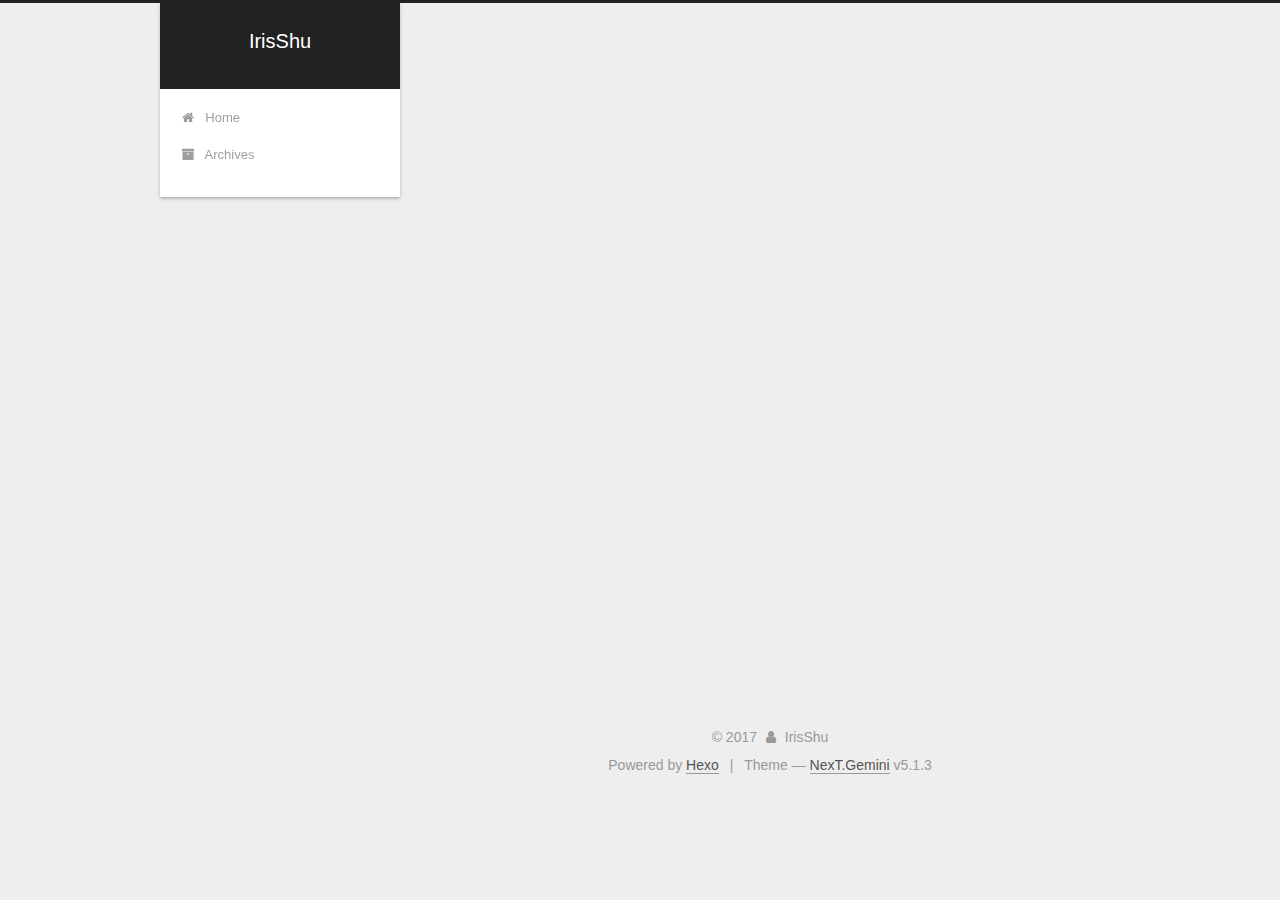
==== commit cead06fb: "Site updated: 2017-11-17 18:51:08" ====
--- a/archives/index.html
+++ b/archives/index.html
@@ -5,7 +5,7 @@
   
 
 
-<html class="theme-next pisces use-motion" lang="zh-CN">
+<html class="theme-next gemini use-motion" lang="zh-CN">
 <head>
   <meta charset="UTF-8"/>
 <meta http-equiv="X-UA-Compatible" content="IE=edge" />
@@ -93,7 +93,7 @@
   var NexT = window.NexT || {};
   var CONFIG = {
     root: '/',
-    scheme: 'Pisces',
+    scheme: 'Gemini',
     version: '5.1.3',
     sidebar: {"position":"left","display":"post","offset":12,"b2t":false,"scrollpercent":false,"onmobile":false},
     fancybox: true,
@@ -121,7 +121,7 @@
 
 
 
-  <title>Archiv | IrisShu</title>
+  <title>Archive | IrisShu</title>
   
 
 
@@ -181,7 +181,7 @@
             
               <i class="menu-item-icon fa fa-fw fa-home"></i> <br />
             
-            Startseite
+            Home
           </a>
         </li>
       
@@ -191,7 +191,7 @@
             
               <i class="menu-item-icon fa fa-fw fa-archive"></i> <br />
             
-            Archiv
+            Archives
           </a>
         </li>
       
@@ -227,7 +227,7 @@
         
           
         
-        Öhm..! Insgesamt 2 Artikel. Bleib dran.
+        Um..! 2 posts in total. Keep on posting.
       </span>
 
       
@@ -363,7 +363,7 @@
                 <a href="/archives/">
               
                   <span class="site-state-item-count">2</span>
-                  <span class="site-state-item-name">Artikel</span>
+                  <span class="site-state-item-name">posts</span>
                 </a>
               </div>
             
@@ -415,7 +415,7 @@
 </div>
 
 
-  <div class="powered-by">Erstellt mit  <a class="theme-link" target="_blank" href="https://hexo.io">Hexo</a></div>
+  <div class="powered-by">Powered by <a class="theme-link" target="_blank" href="https://hexo.io">Hexo</a></div>
 
 
 
@@ -423,7 +423,7 @@
 
 
 
-  <div class="theme-info">Theme &mdash; <a class="theme-link" target="_blank" href="https://github.com/iissnan/hexo-theme-next">NexT.Pisces</a> v5.1.3</div>
+  <div class="theme-info">Theme &mdash; <a class="theme-link" target="_blank" href="https://github.com/iissnan/hexo-theme-next">NexT.Gemini</a> v5.1.3</div>
 
 
 
--- a/css/main.css
+++ b/css/main.css
@@ -189,7 +189,7 @@
   font-size: 14px;
   line-height: 2;
   color: #555;
-  background: #f5f7f9;
+  background: #eee;
 }
 @media (max-width: 767px) {
   body {
@@ -445,7 +445,7 @@
 .header-inner {
   margin: 0 auto;
   padding: 100px 0 70px;
-  width: 700px;
+  width: calc(100% - 252px);
 }
 @media (min-width: 1600px) {
   .container .header-inner {
@@ -457,7 +457,7 @@
 }
 .main-inner {
   margin: 0 auto;
-  width: 700px;
+  width: calc(100% - 252px);
 }
 @media (min-width: 1600px) {
   .container .main-inner {
@@ -474,7 +474,7 @@
 .footer-inner {
   box-sizing: border-box;
   margin: 20px auto;
-  width: 700px;
+  width: calc(100% - 252px);
 }
 @media (min-width: 1600px) {
   .container .footer-inner {
@@ -1823,7 +1823,7 @@
   width: 4px;
   height: 4px;
   border-radius: 50%;
-  background: #16c667;
+  background: #fb6211;
 }
 .links-of-blogroll {
   font-size: 13px;
@@ -2345,16 +2345,6 @@
   transform: translate(-50%, -50%);
   color: #ccc;
 }
-@media (min-width: 768px) and (max-width: 991px) {
-  .busuanzi-count {
-    width: auto;
-  }
-}
-@media (max-width: 767px) {
-  .busuanzi-count {
-    width: auto;
-  }
-}
 .site-uv,
 .site-pv,
 .page-pv {
@@ -2598,7 +2588,7 @@
 .header {
   position: relative;
   margin: 0 auto;
-  width: 960px;
+  width: 75%;
 }
 @media (min-width: 768px) and (max-width: 991px) {
   .header {
@@ -2617,7 +2607,7 @@
   padding: 0;
   width: 240px;
   background: #fff;
-  box-shadow: initial;
+  box-shadow: 0 2px 2px 0 rgba(0,0,0,0.12), 0 3px 1px -2px rgba(0,0,0,0.06), 0 1px 5px 0 rgba(0,0,0,0.12);
   border-radius: initial;
 }
 @media (min-width: 1600px) {
@@ -2658,7 +2648,7 @@
   }
 }
 .container .main-inner {
-  width: 960px;
+  width: 75%;
 }
 @media (min-width: 768px) and (max-width: 991px) {
   .container .main-inner {
@@ -2674,10 +2664,10 @@
   float: right;
   box-sizing: border-box;
   padding: 40px;
-  width: 700px;
+  width: calc(100% - 252px);
   background: #fff;
   min-height: 700px;
-  box-shadow: initial;
+  box-shadow: 0 2px 2px 0 rgba(0,0,0,0.12), 0 3px 1px -2px rgba(0,0,0,0.06), 0 1px 5px 0 rgba(0,0,0,0.12);
   border-radius: initial;
 }
 @media (min-width: 768px) and (max-width: 991px) {
@@ -2700,7 +2690,7 @@
   float: left;
   margin-top: 300px;
   width: 240px;
-  background: #f5f7f9;
+  background: #eee;
   box-shadow: none;
 }
 @media (min-width: 768px) and (max-width: 991px) {
@@ -2717,7 +2707,7 @@
   display: none;
 }
 .footer-inner {
-  width: 960px;
+  width: 75%;
   padding-left: 260px;
 }
 @media (min-width: 768px) and (max-width: 991px) {
@@ -2858,7 +2848,7 @@
   width: 240px;
   color: #555;
   background: #fff;
-  box-shadow: initial;
+  box-shadow: 0 2px 2px 0 rgba(0,0,0,0.12), 0 3px 1px -2px rgba(0,0,0,0.06), 0 1px 5px 0 rgba(0,0,0,0.12), 0 -1px 0.5px 0 rgba(0,0,0,0.09);
   border-radius: initial;
   opacity: 0;
 }
@@ -2986,8 +2976,148 @@
   white-space: nowrap;
   text-overflow: ellipsis;
 }
-@media (max-width: 767px) {
-  .post-body {
-    text-align: justify;
-  }
-}
+.content-wrap {
+  padding: initial;
+  background: initial;
+  box-shadow: initial;
+  border-radius: initial;
+}
+.post-block {
+  padding: 40px;
+  background: #fff;
+  box-shadow: 0 2px 2px 0 rgba(0,0,0,0.12), 0 3px 1px -2px rgba(0,0,0,0.06), 0 1px 5px 0 rgba(0,0,0,0.12);
+  border-radius: initial;
+}
+#posts > article + article .post-block {
+  margin-top: 12px;
+  box-shadow: 0 2px 2px 0 rgba(0,0,0,0.12), 0 3px 1px -2px rgba(0,0,0,0.06), 0 1px 5px 0 rgba(0,0,0,0.12), 0 -1px 0.5px 0 rgba(0,0,0,0.09);
+  border-radius: initial;
+}
+.comments {
+  padding: 40px;
+  margin: initial;
+  margin-top: 12px;
+  background: #fff;
+  box-shadow: 0 2px 2px 0 rgba(0,0,0,0.12), 0 3px 1px -2px rgba(0,0,0,0.06), 0 1px 5px 0 rgba(0,0,0,0.12), 0 -1px 0.5px 0 rgba(0,0,0,0.09);
+  border-radius: initial;
+}
+.posts-expand {
+  padding-top: initial;
+}
+.post-nav-divider {
+  width: 4%;
+}
+.post-nav-item {
+  width: 48%;
+}
+.post-eof,
+.post-spread {
+  display: none !important;
+}
+.pagination {
+  margin: 12px 0 0;
+  border-top: initial;
+  background: #fff;
+  box-shadow: 0 2px 2px 0 rgba(0,0,0,0.12), 0 3px 1px -2px rgba(0,0,0,0.06), 0 1px 5px 0 rgba(0,0,0,0.12), 0 -1px 0.5px 0 rgba(0,0,0,0.09);
+  border-radius: initial;
+  padding: 10px 0 10px;
+}
+.pagination .prev,
+.pagination .next,
+.pagination .page-number {
+  margin-bottom: initial;
+  top: initial;
+}
+.main {
+  padding-bottom: initial;
+}
+.footer {
+  bottom: auto;
+}
+.post-header h1,
+.post-header h2 {
+  margin: initial;
+}
+.posts-expand .post-title-link {
+  line-height: inherit;
+}
+.posts-expand .post-title {
+  font-size: 1.7em;
+}
+.post-body h1 {
+  font-size: 1.6em;
+  border-bottom: 1px solid #eee;
+}
+.post-body h2 {
+  font-size: 1.45em;
+  border-bottom: 1px solid #eee;
+}
+.post-body h3 {
+  font-size: 1.3em;
+  border-bottom: 1px dotted #eee;
+}
+.post-body h4 {
+  font-size: 1.2em;
+}
+.post-body h5 {
+  font-size: 1.07em;
+}
+.post-body h6 {
+  font-size: 1.03em;
+}
+@media (min-width: 768px) and (max-width: 991px) {
+  .content-wrap {
+    padding: 10px;
+  }
+  .posts-expand {
+    margin: initial;
+  }
+  .posts-expand .post-button {
+    margin-top: 20px;
+  }
+  .post-block {
+    padding: 20px;
+    box-shadow: 0 2px 2px 0 rgba(0,0,0,0.12), 0 3px 1px -2px rgba(0,0,0,0.06), 0 1px 5px 0 rgba(0,0,0,0.12), 0 -1px 0.5px 0 rgba(0,0,0,0.09);
+    border-radius: initial;
+  }
+  #posts > article + article .post-block {
+    margin-top: 10px;
+  }
+  .comments {
+    margin-top: 10px;
+    padding: 10px 20px;
+  }
+  .pagination {
+    margin: 10px 0 0;
+  }
+}
+@media (max-width: 767px) {
+  .content-wrap {
+    padding: 8px;
+  }
+  .posts-expand {
+    margin: initial;
+  }
+  .posts-expand .post-button {
+    margin-top: 12px;
+  }
+  .posts-expand img {
+    padding: initial !important;
+  }
+  .post-block {
+    padding: 12px;
+    min-height: auto;
+    box-shadow: 0 2px 2px 0 rgba(0,0,0,0.12), 0 3px 1px -2px rgba(0,0,0,0.06), 0 1px 5px 0 rgba(0,0,0,0.12), 0 -1px 0.5px 0 rgba(0,0,0,0.09);
+    border-radius: initial;
+  }
+  #posts > article + article .post-block {
+    margin-top: 8px;
+  }
+  .comments {
+    margin-top: 8px;
+    padding: 0 12px;
+  }
+  .pagination {
+    margin: 8px 0 0;
+  }
+}
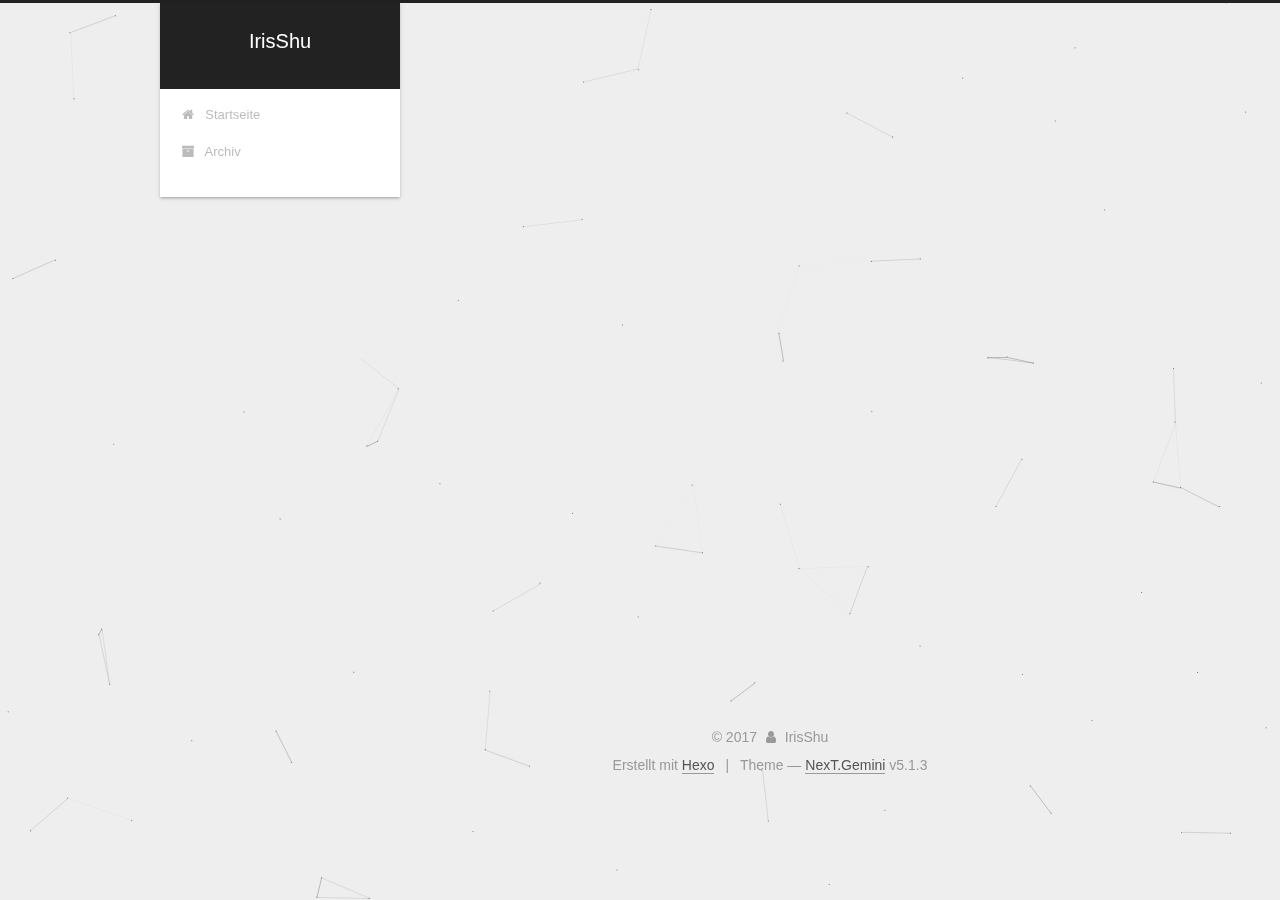
==== commit 329d1f46: "Site updated: 2017-11-17 19:10:51" ====
--- a/archives/index.html
+++ b/archives/index.html
@@ -121,7 +121,7 @@
 
 
 
-  <title>Archive | IrisShu</title>
+  <title>Archiv | IrisShu</title>
   
 
 
@@ -181,7 +181,7 @@
             
               <i class="menu-item-icon fa fa-fw fa-home"></i> <br />
             
-            Home
+            Startseite
           </a>
         </li>
       
@@ -191,7 +191,7 @@
             
               <i class="menu-item-icon fa fa-fw fa-archive"></i> <br />
             
-            Archives
+            Archiv
           </a>
         </li>
       
@@ -227,7 +227,7 @@
         
           
         
-        Um..! 2 posts in total. Keep on posting.
+        Öhm..! Insgesamt 2 Artikel. Bleib dran.
       </span>
 
       
@@ -363,7 +363,7 @@
                 <a href="/archives/">
               
                   <span class="site-state-item-count">2</span>
-                  <span class="site-state-item-name">posts</span>
+                  <span class="site-state-item-name">Artikel</span>
                 </a>
               </div>
             
@@ -415,7 +415,7 @@
 </div>
 
 
-  <div class="powered-by">Powered by <a class="theme-link" target="_blank" href="https://hexo.io">Hexo</a></div>
+  <div class="powered-by">Erstellt mit  <a class="theme-link" target="_blank" href="https://hexo.io">Hexo</a></div>
 
 
 
@@ -470,6 +470,8 @@
   
 
 
+  
+
 
 
 
@@ -508,6 +510,11 @@
   
   
     <script type="text/javascript" src="/lib/fancybox/source/jquery.fancybox.pack.js?v=2.1.5"></script>
+  
+
+  
+  
+    <script type="text/javascript" src="/lib/canvas-nest/canvas-nest.min.js"></script>
   
 
 
--- a/css/main.css
+++ b/css/main.css
@@ -1823,7 +1823,7 @@
   width: 4px;
   height: 4px;
   border-radius: 50%;
-  background: #fb6211;
+  background: #df38ff;
 }
 .links-of-blogroll {
   font-size: 13px;
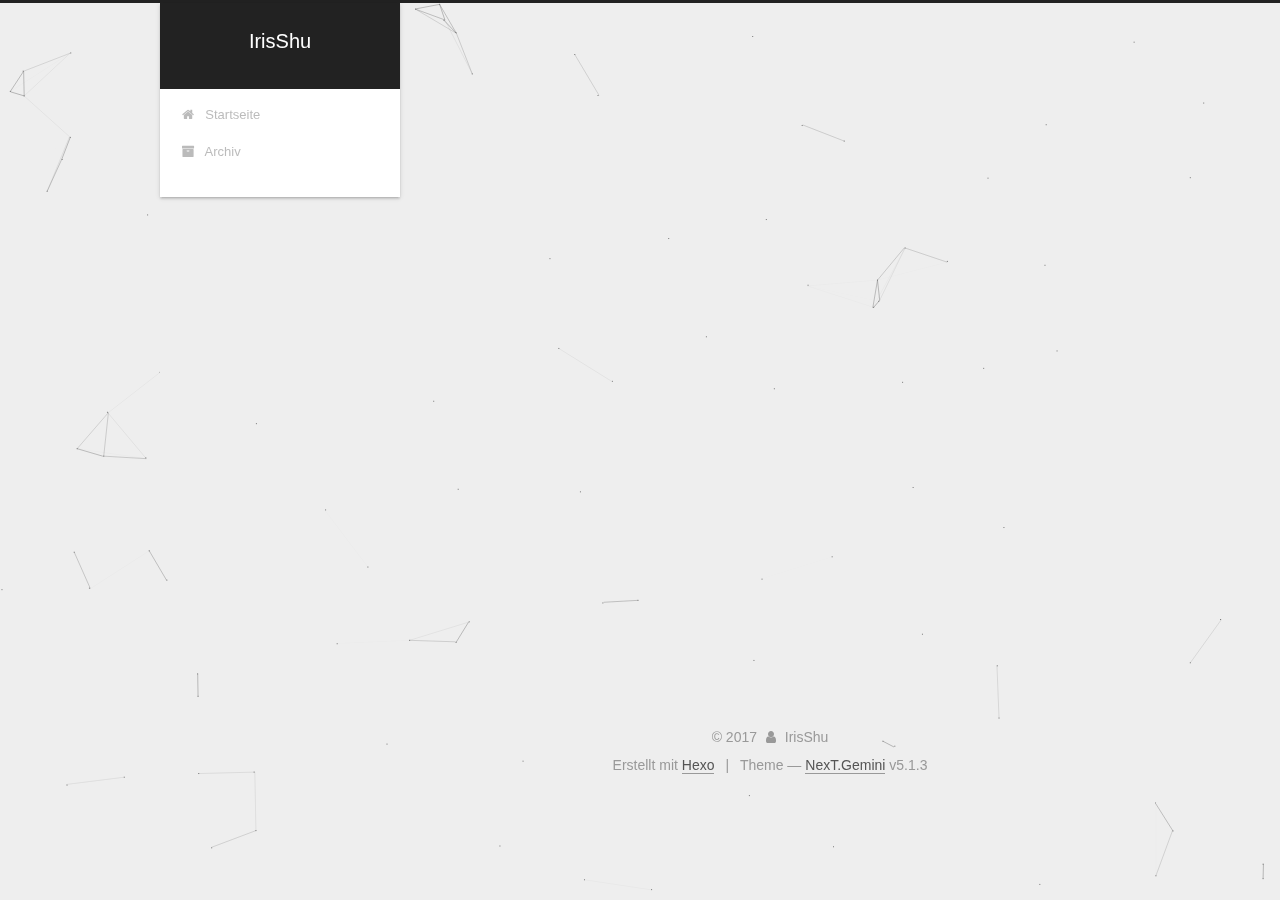
==== commit 159ab4f5: "Site updated: 2017-11-17 19:13:34" ====
--- a/archives/index.html
+++ b/archives/index.html
@@ -378,6 +378,14 @@
 
           <div class="links-of-author motion-element">
             
+              
+                <span class="links-of-author-item">
+                  <a href="https://github.com/shuyingshu" target="_blank" title="GitHub">
+                    
+                      <i class="fa fa-fw fa-github"></i>GitHub</a>
+                </span>
+              
+            
           </div>
 
           
--- a/css/main.css
+++ b/css/main.css
@@ -1823,7 +1823,7 @@
   width: 4px;
   height: 4px;
   border-radius: 50%;
-  background: #df38ff;
+  background: #0fffd5;
 }
 .links-of-blogroll {
   font-size: 13px;
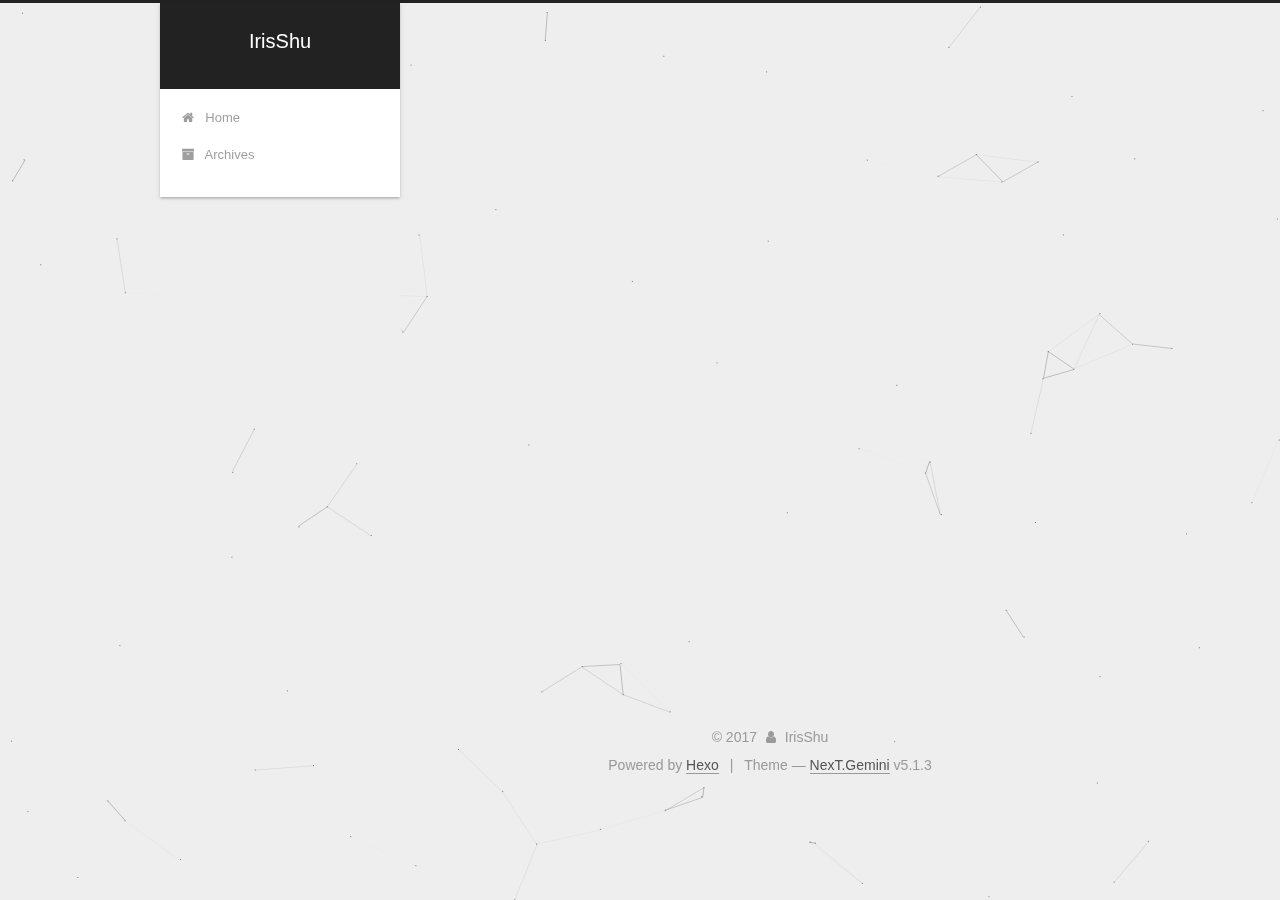
==== commit c835924f: "Site updated: 2017-11-17 19:16:18" ====
--- a/archives/index.html
+++ b/archives/index.html
@@ -121,7 +121,7 @@
 
 
 
-  <title>Archiv | IrisShu</title>
+  <title>Archive | IrisShu</title>
   
 
 
@@ -181,7 +181,7 @@
             
               <i class="menu-item-icon fa fa-fw fa-home"></i> <br />
             
-            Startseite
+            Home
           </a>
         </li>
       
@@ -191,7 +191,7 @@
             
               <i class="menu-item-icon fa fa-fw fa-archive"></i> <br />
             
-            Archiv
+            Archives
           </a>
         </li>
       
@@ -227,7 +227,7 @@
         
           
         
-        Öhm..! Insgesamt 2 Artikel. Bleib dran.
+        Um..! 1 post. Keep on posting.
       </span>
 
       
@@ -241,43 +241,6 @@
           <div class="collection-title">
             <h1 class="archive-year" id="archive-year-2017">2017</h1>
           </div>
-        
-        
-
-        
-
-  <article class="post post-type-normal" itemscope itemtype="http://schema.org/Article">
-    <header class="post-header">
-
-      <h2 class="post-title">
-        
-            <a class="post-title-link" href="/2017/11/16/test-my-site/" itemprop="url">
-              
-                <span itemprop="name">test_my_site</span>
-              
-            </a>
-        
-      </h2>
-
-      <div class="post-meta">
-        <time class="post-time" itemprop="dateCreated"
-              datetime="2017-11-16T22:46:20+08:00"
-              content="2017-11-16" >
-          11-16
-        </time>
-      </div>
-
-    </header>
-  </article>
-
-
-
-      
-
-        
-        
-        
-
         
         
 
@@ -362,8 +325,8 @@
               
                 <a href="/archives/">
               
-                  <span class="site-state-item-count">2</span>
-                  <span class="site-state-item-name">Artikel</span>
+                  <span class="site-state-item-count">1</span>
+                  <span class="site-state-item-name">posts</span>
                 </a>
               </div>
             
@@ -423,7 +386,7 @@
 </div>
 
 
-  <div class="powered-by">Erstellt mit  <a class="theme-link" target="_blank" href="https://hexo.io">Hexo</a></div>
+  <div class="powered-by">Powered by <a class="theme-link" target="_blank" href="https://hexo.io">Hexo</a></div>
 
 
 
--- a/css/main.css
+++ b/css/main.css
@@ -1823,7 +1823,7 @@
   width: 4px;
   height: 4px;
   border-radius: 50%;
-  background: #0fffd5;
+  background: #ffffb1;
 }
 .links-of-blogroll {
   font-size: 13px;
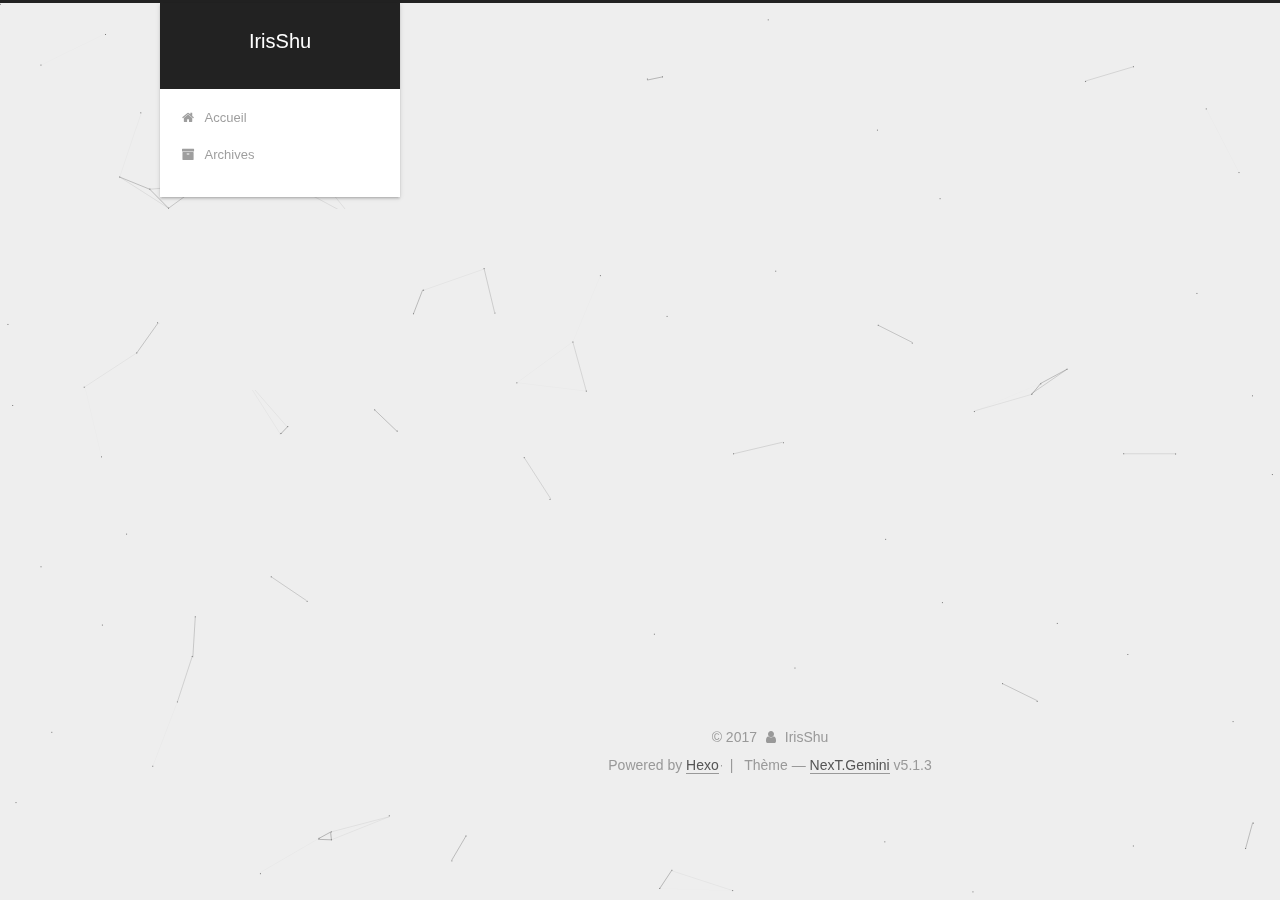
==== commit c996858f: "Site updated: 2017-11-17 19:19:44" ====
--- a/archives/index.html
+++ b/archives/index.html
@@ -181,7 +181,7 @@
             
               <i class="menu-item-icon fa fa-fw fa-home"></i> <br />
             
-            Home
+            Accueil
           </a>
         </li>
       
@@ -227,7 +227,7 @@
         
           
         
-        Um..! 1 post. Keep on posting.
+        Um..! 1 article. Et ca ne fait que commencer.
       </span>
 
       
@@ -326,7 +326,7 @@
                 <a href="/archives/">
               
                   <span class="site-state-item-count">1</span>
-                  <span class="site-state-item-name">posts</span>
+                  <span class="site-state-item-name">articles</span>
                 </a>
               </div>
             
@@ -394,7 +394,7 @@
 
 
 
-  <div class="theme-info">Theme &mdash; <a class="theme-link" target="_blank" href="https://github.com/iissnan/hexo-theme-next">NexT.Gemini</a> v5.1.3</div>
+  <div class="theme-info">Thème &mdash; <a class="theme-link" target="_blank" href="https://github.com/iissnan/hexo-theme-next">NexT.Gemini</a> v5.1.3</div>
 
 
 
--- a/css/main.css
+++ b/css/main.css
@@ -1823,7 +1823,7 @@
   width: 4px;
   height: 4px;
   border-radius: 50%;
-  background: #ffffb1;
+  background: #f2937e;
 }
 .links-of-blogroll {
   font-size: 13px;
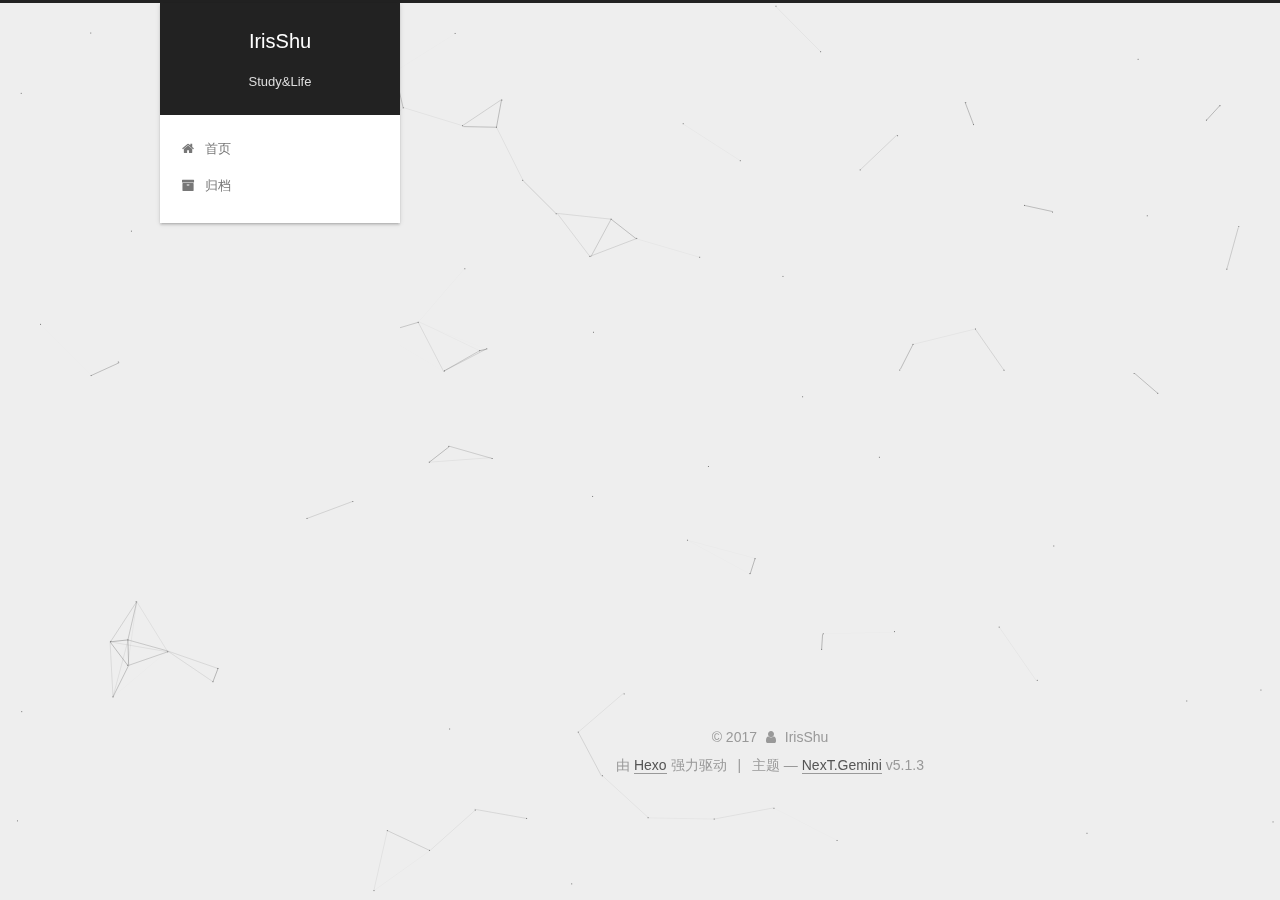
==== commit 3e0c5f05: "Site updated: 2017-11-17 19:42:50" ====
--- a/archives/index.html
+++ b/archives/index.html
@@ -5,7 +5,7 @@
   
 
 
-<html class="theme-next gemini use-motion" lang="zh-CN">
+<html class="theme-next gemini use-motion" lang="zh-Hans">
 <head>
   <meta charset="UTF-8"/>
 <meta http-equiv="X-UA-Compatible" content="IE=edge" />
@@ -83,7 +83,7 @@
 <meta property="og:title" content="IrisShu">
 <meta property="og:url" content="http://yoursite.com/archives/index.html">
 <meta property="og:site_name" content="IrisShu">
-<meta property="og:locale" content="zh-CN">
+<meta property="og:locale" content="zh-Hans">
 <meta name="twitter:card" content="summary">
 <meta name="twitter:title" content="IrisShu">
 
@@ -101,7 +101,7 @@
     motion: {"enable":true,"async":false,"transition":{"post_block":"fadeIn","post_header":"slideDownIn","post_body":"slideDownIn","coll_header":"slideLeftIn","sidebar":"slideUpIn"}},
     duoshuo: {
       userId: '0',
-      author: 'Author'
+      author: '博主'
     },
     algolia: {
       applicationID: '',
@@ -121,19 +121,29 @@
 
 
 
-  <title>Archive | IrisShu</title>
-  
-
-
-
-
+  <title>归档 | IrisShu</title>
+  
+
+
+
+
+
+  <script type="text/javascript">
+    var _hmt = _hmt || [];
+    (function() {
+      var hm = document.createElement("script");
+      hm.src = "https://hm.baidu.com/hm.js?7c3322ef64fbfe65bc0157279bafe5dd";
+      var s = document.getElementsByTagName("script")[0];
+      s.parentNode.insertBefore(hm, s);
+    })();
+  </script>
 
 
 
 
 </head>
 
-<body itemscope itemtype="http://schema.org/WebPage" lang="zh-CN">
+<body itemscope itemtype="http://schema.org/WebPage" lang="zh-Hans">
 
   
   
@@ -156,7 +166,7 @@
       </a>
     </div>
       
-        <p class="site-subtitle"></p>
+        <p class="site-subtitle">Study&Life</p>
       
   </div>
 
@@ -181,7 +191,7 @@
             
               <i class="menu-item-icon fa fa-fw fa-home"></i> <br />
             
-            Accueil
+            首页
           </a>
         </li>
       
@@ -191,7 +201,7 @@
             
               <i class="menu-item-icon fa fa-fw fa-archive"></i> <br />
             
-            Archives
+            归档
           </a>
         </li>
       
@@ -227,7 +237,7 @@
         
           
         
-        Um..! 1 article. Et ca ne fait que commencer.
+        嗯..! 目前共计 1 篇日志。 继续努力。
       </span>
 
       
@@ -326,7 +336,7 @@
                 <a href="/archives/">
               
                   <span class="site-state-item-count">1</span>
-                  <span class="site-state-item-name">articles</span>
+                  <span class="site-state-item-name">日志</span>
                 </a>
               </div>
             
@@ -386,7 +396,7 @@
 </div>
 
 
-  <div class="powered-by">Powered by <a class="theme-link" target="_blank" href="https://hexo.io">Hexo</a></div>
+  <div class="powered-by">由 <a class="theme-link" target="_blank" href="https://hexo.io">Hexo</a> 强力驱动</div>
 
 
 
@@ -394,7 +404,7 @@
 
 
 
-  <div class="theme-info">Thème &mdash; <a class="theme-link" target="_blank" href="https://github.com/iissnan/hexo-theme-next">NexT.Gemini</a> v5.1.3</div>
+  <div class="theme-info">主题 &mdash; <a class="theme-link" target="_blank" href="https://github.com/iissnan/hexo-theme-next">NexT.Gemini</a> v5.1.3</div>
 
 
 
--- a/css/main.css
+++ b/css/main.css
@@ -1823,7 +1823,7 @@
   width: 4px;
   height: 4px;
   border-radius: 50%;
-  background: #f2937e;
+  background: #ffc7ff;
 }
 .links-of-blogroll {
   font-size: 13px;
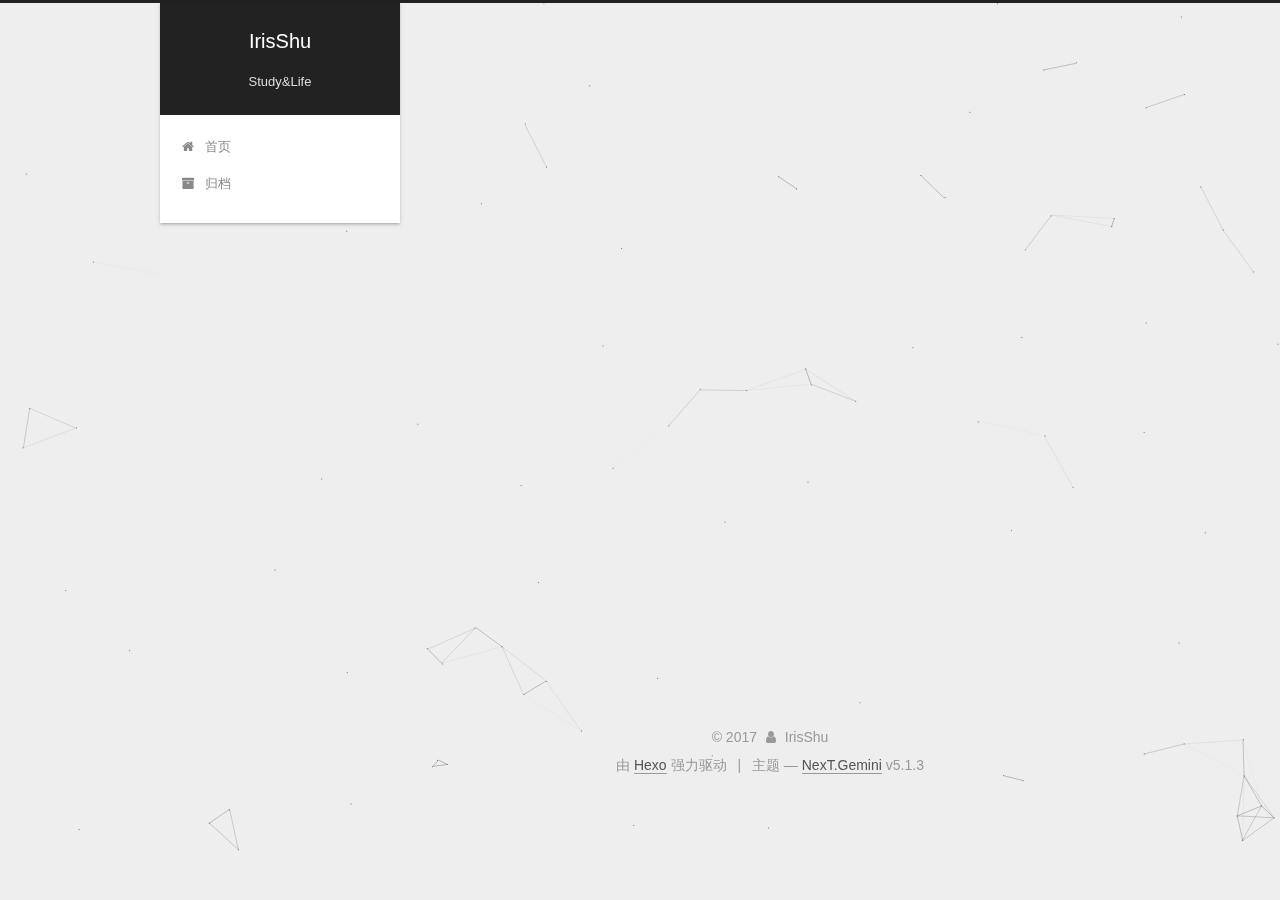
==== commit cdb47d4b: "Site updated: 2017-11-17 20:24:19" ====
--- a/archives/index.html
+++ b/archives/index.html
@@ -263,7 +263,7 @@
         
             <a class="post-title-link" href="/2017/11/16/hello-world/" itemprop="url">
               
-                <span itemprop="name">Hello World</span>
+                <span itemprop="name">未命名</span>
               
             </a>
         
--- a/css/main.css
+++ b/css/main.css
@@ -1823,7 +1823,7 @@
   width: 4px;
   height: 4px;
   border-radius: 50%;
-  background: #ffc7ff;
+  background: #ff6c40;
 }
 .links-of-blogroll {
   font-size: 13px;
